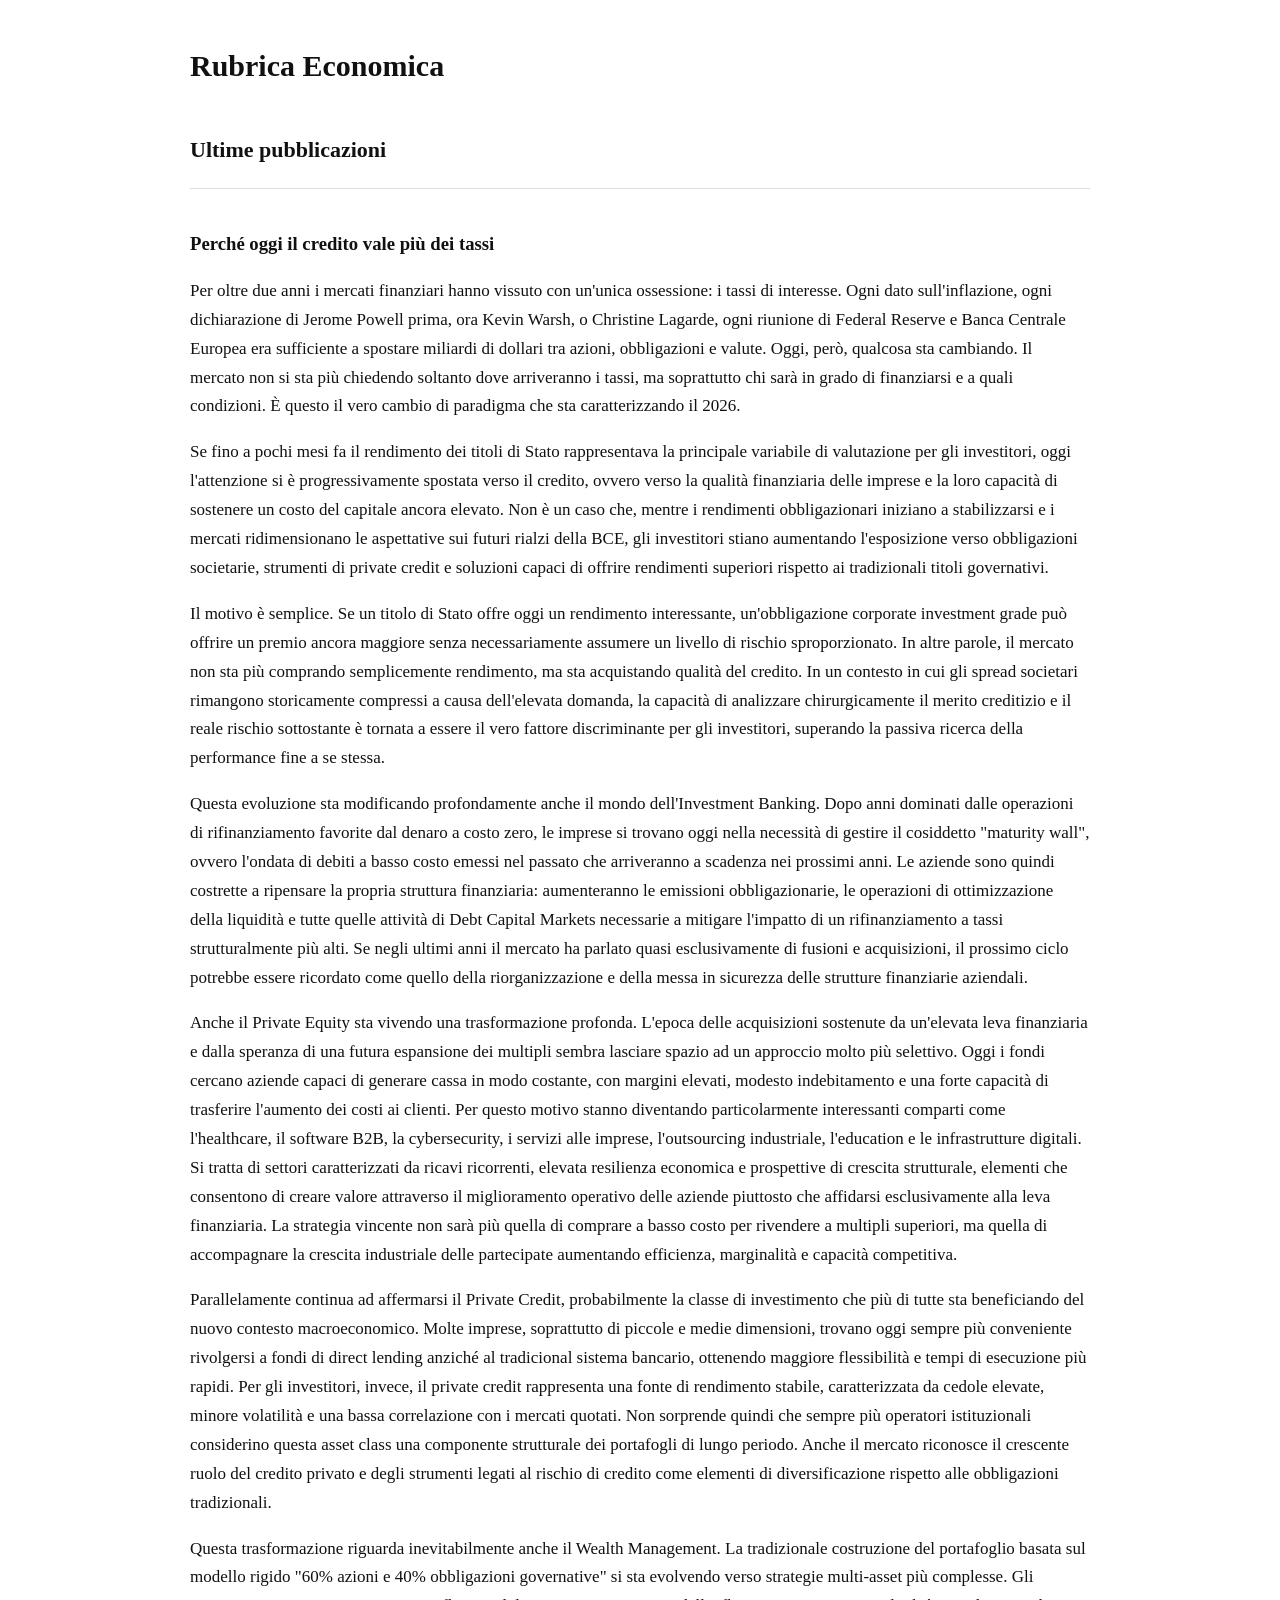
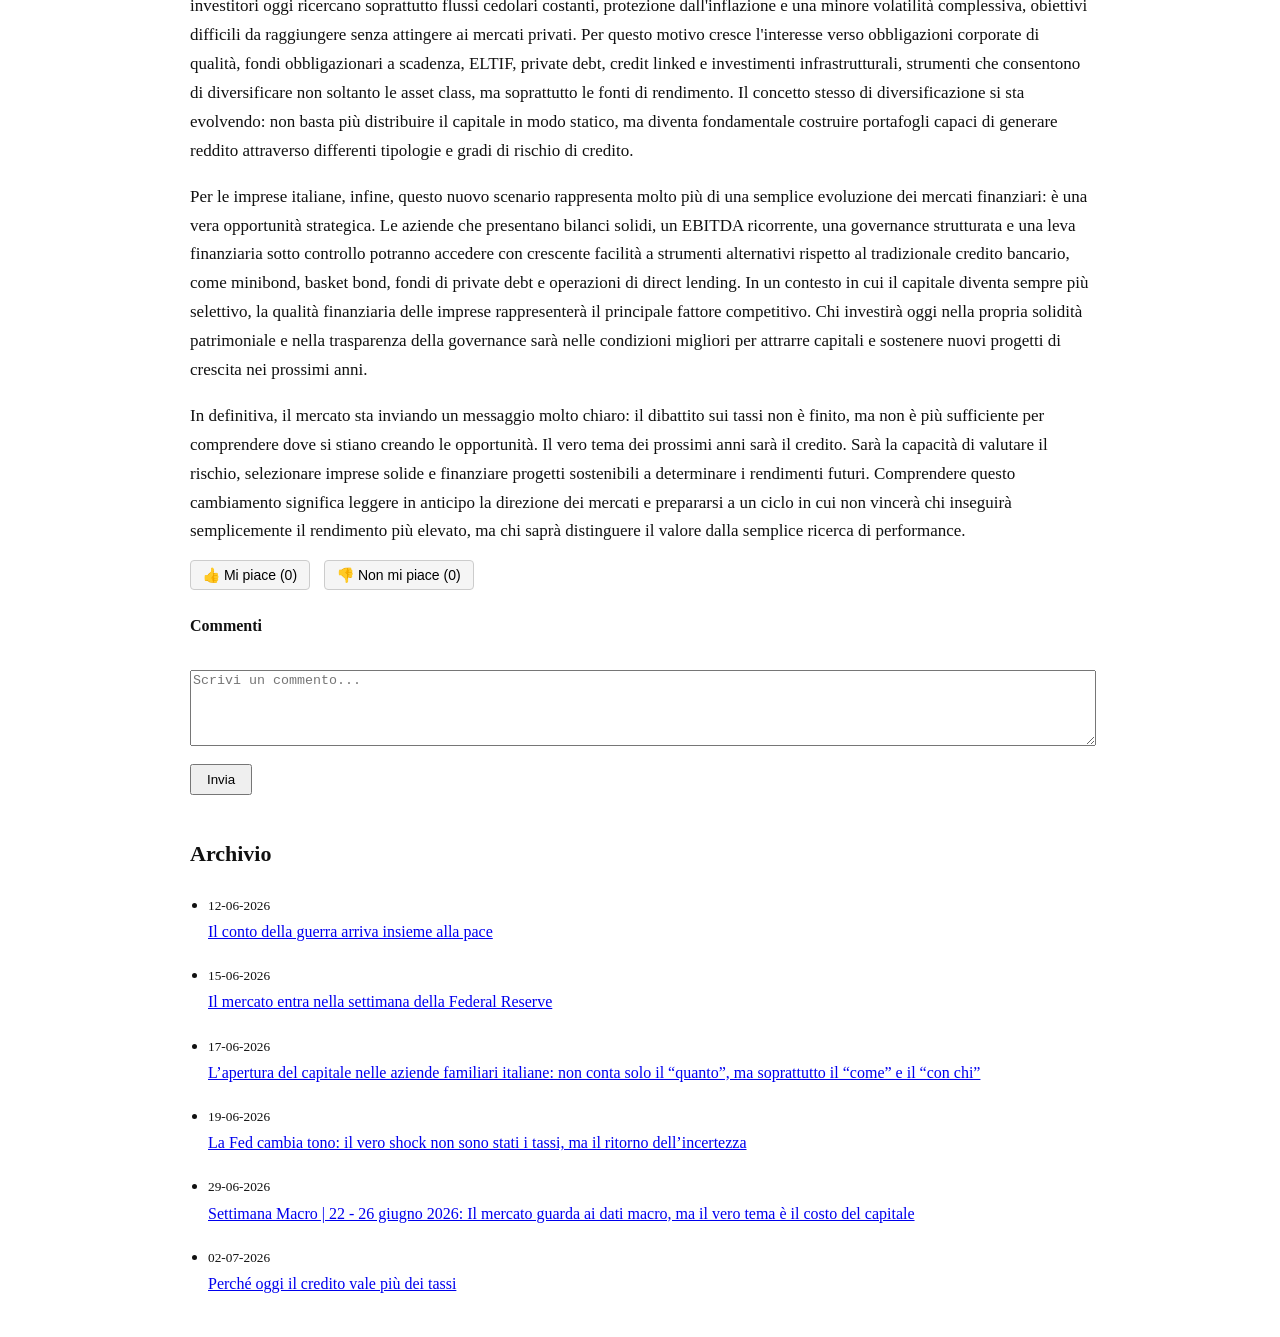
==== index.html @ d21d913d "Update index.html" ====
<!DOCTYPE html>
<html lang="it">
<head>
  <meta charset="UTF-8">
  <meta name="viewport" content="width=device-width, initial-scale=1.0">
  <title>Rubrica Economica</title>

  <style>
    body {
      font-family: Georgia, 'Times New Roman', serif;
      line-height: 1.7;
      max-width: 900px;
      margin: 40px auto;
      padding: 0 20px;
      color: #111;
      background-color: #fff;
    }

    h1 {
      font-size: 30px;
      margin-bottom: 20px;
    }

    h2 {
      margin-top: 40px;
      font-size: 22px;
    }

    h3 {
      margin-bottom: 10px;
    }

    p {
      font-size: 17px;
      margin-bottom: 14px;
    }

    .card {
      border-top: 1px solid #ddd;
      padding-top: 20px;
      margin-top: 20px;
    }

    /* Sistemata la classe per i pulsanti Like/Dislike */
    .btn-action {
      margin-right: 10px;
      padding: 6px 12px;
      cursor: pointer;
      background-color: #f5f5f5;
      border: 1px solid #ccc;
      border-radius: 4px;
      font-size: 14px;
    }

    .btn-action:hover {
      background-color: #e9e9e9;
    }

    .btn-invia {
      margin-top: 10px;
      padding: 6px 15px;
      cursor: pointer;
    }

    textarea {
      width: 100%;
      height: 70px;
      margin-top: 10px;
    }

    .meta {
      font-size: 12px;
      color: #777;
    }

    ul {
      padding-left: 18px;
    }
  </style>
</head>

<body>

  <h1>Rubrica Economica</h1>

  <!-- ===================== -->
  <!-- ULTIME PUBBLICAZIONI -->
  <!-- ===================== -->

  <section>
    <h2>Ultime pubblicazioni</h2>

    <article class="card">

      <h3>Perché oggi il credito vale più dei tassi</h3>

      <p>
        Per oltre due anni i mercati finanziari hanno vissuto con un'unica ossessione: i tassi di interesse. Ogni dato sull'inflazione, ogni dichiarazione di Jerome Powell prima, ora Kevin Warsh, o Christine Lagarde, ogni riunione di Federal Reserve e Banca Centrale Europea era sufficiente a spostare miliardi di dollari tra azioni, obbligazioni e valute. Oggi, però, qualcosa sta cambiando. Il mercato non si sta più chiedendo soltanto dove arriveranno i tassi, ma soprattutto chi sarà in grado di finanziarsi e a quali condizioni. È questo il vero cambio di paradigma che sta caratterizzando il 2026.
      </p>
      <p>
        Se fino a pochi mesi fa il rendimento dei titoli di Stato rappresentava la principale variabile di valutazione per gli investitori, oggi l'attenzione si è progressivamente spostata verso il credito, ovvero verso la qualità finanziaria delle imprese e la loro capacità di sostenere un costo del capitale ancora elevato. Non è un caso che, mentre i rendimenti obbligazionari iniziano a stabilizzarsi e i mercati ridimensionano le aspettative sui futuri rialzi della BCE, gli investitori stiano aumentando l'esposizione verso obbligazioni societarie, strumenti di private credit e soluzioni capaci di offrire rendimenti superiori rispetto ai tradizionali titoli governativi.
      </p>
      <p>
        Il motivo è semplice. Se un titolo di Stato offre oggi un rendimento interessante, un'obbligazione corporate investment grade può offrire un premio ancora maggiore senza necessariamente assumere un livello di rischio sproporzionato. In altre parole, il mercato non sta più comprando semplicemente rendimento, ma sta acquistando qualità del credito. In un contesto in cui gli spread societari rimangono storicamente compressi a causa dell'elevata domanda, la capacità di analizzare chirurgicamente il merito creditizio e il reale rischio sottostante è tornata a essere il vero fattore discriminante per gli investitori, superando la passiva ricerca della performance fine a se stessa.
      </p>
      <p>
        Questa evoluzione sta modificando profondamente anche il mondo dell'Investment Banking. Dopo anni dominati dalle operazioni di rifinanziamento favorite dal denaro a costo zero, le imprese si trovano oggi nella necessità di gestire il cosiddetto "maturity wall", ovvero l'ondata di debiti a basso costo emessi nel passato che arriveranno a scadenza nei prossimi anni. Le aziende sono quindi costrette a ripensare la propria struttura finanziaria: aumenteranno le emissioni obbligazionarie, le operazioni di ottimizzazione della liquidità e tutte quelle attività di Debt Capital Markets necessarie a mitigare l'impatto di un rifinanziamento a tassi strutturalmente più alti. Se negli ultimi anni il mercato ha parlato quasi esclusivamente di fusioni e acquisizioni, il prossimo ciclo potrebbe essere ricordato come quello della riorganizzazione e della messa in sicurezza delle strutture finanziarie aziendali.
      </p>
      <p>
        Anche il Private Equity sta vivendo una trasformazione profonda. L'epoca delle acquisizioni sostenute da un'elevata leva finanziaria e dalla speranza di una futura espansione dei multipli sembra lasciare spazio ad un approccio molto più selettivo. Oggi i fondi cercano aziende capaci di generare cassa in modo costante, con margini elevati, modesto indebitamento e una forte capacità di trasferire l'aumento dei costi ai clienti. Per questo motivo stanno diventando particolarmente interessanti comparti come l'healthcare, il software B2B, la cybersecurity, i servizi alle imprese, l'outsourcing industriale, l'education e le infrastrutture digitali. Si tratta di settori caratterizzati da ricavi ricorrenti, elevata resilienza economica e prospettive di crescita strutturale, elementi che consentono di creare valore attraverso il miglioramento operativo delle aziende piuttosto che affidarsi esclusivamente alla leva finanziaria. La strategia vincente non sarà più quella di comprare a basso costo per rivendere a multipli superiori, ma quella di accompagnare la crescita industriale delle partecipate aumentando efficienza, marginalità e capacità competitiva.
      </p>
      <p>
        Parallelamente continua ad affermarsi il Private Credit, probabilmente la classe di investimento che più di tutte sta beneficiando del nuovo contesto macroeconomico. Molte imprese, soprattutto di piccole e medie dimensioni, trovano oggi sempre più conveniente rivolgersi a fondi di direct lending anziché al tradicional sistema bancario, ottenendo maggiore flessibilità e tempi di esecuzione più rapidi. Per gli investitori, invece, il private credit rappresenta una fonte di rendimento stabile, caratterizzata da cedole elevate, minore volatilità e una bassa correlazione con i mercati quotati. Non sorprende quindi che sempre più operatori istituzionali considerino questa asset class una componente strutturale dei portafogli di lungo periodo. Anche il mercato riconosce il crescente ruolo del credito privato e degli strumenti legati al rischio di credito come elementi di diversificazione rispetto alle obbligazioni tradizionali.
      </p>
      <p>
        Questa trasformazione riguarda inevitabilmente anche il Wealth Management. La tradizionale costruzione del portafoglio basata sul modello rigido "60% azioni e 40% obbligazioni governative" si sta evolvendo verso strategie multi-asset più complesse. Gli investitori oggi ricercano soprattutto flussi cedolari costanti, protezione dall'inflazione e una minore volatilità complessiva, obiettivi difficili da raggiungere senza attingere ai mercati privati. Per questo motivo cresce l'interesse verso obbligazioni corporate di qualità, fondi obbligazionari a scadenza, ELTIF, private debt, credit linked e investimenti infrastrutturali, strumenti che consentono di diversificare non soltanto le asset class, ma soprattutto le fonti di rendimento. Il concetto stesso di diversificazione si sta evolvendo: non basta più distribuire il capitale in modo statico, ma diventa fondamentale costruire portafogli capaci di generare reddito attraverso differenti tipologie e gradi di rischio di credito.
      </p>
      <p>
        Per le imprese italiane, infine, questo nuovo scenario rappresenta molto più di una semplice evoluzione dei mercati finanziari: è una vera opportunità strategica. Le aziende che presentano bilanci solidi, un EBITDA ricorrente, una governance strutturata e una leva finanziaria sotto controllo potranno accedere con crescente facilità a strumenti alternativi rispetto al tradizionale credito bancario, come minibond, basket bond, fondi di private debt e operazioni di direct lending. In un contesto in cui il capitale diventa sempre più selettivo, la qualità finanziaria delle imprese rappresenterà il principale fattore competitivo. Chi investirà oggi nella propria solidità patrimoniale e nella trasparenza della governance sarà nelle condizioni migliori per attrarre capitali e sostenere nuovi progetti di crescita nei prossimi anni.
      </p>
      <p>
        In definitiva, il mercato sta inviando un messaggio molto chiaro: il dibattito sui tassi non è finito, ma non è più sufficiente per comprendere dove si stiano creando le opportunità. Il vero tema dei prossimi anni sarà il credito. Sarà la capacità di valutare il rischio, selezionare imprese solide e finanziare progetti sostenibili a determinare i rendimenti futuri. Comprendere questo cambiamento significa leggere in anticipo la direzione dei mercati e prepararsi a un ciclo in cui non vincerà chi inseguirà semplicemente il rendimento più elevato, ma chi saprà distinguere il valore dalla semplice ricerca di performance.
      </p>
    
      
      <!-- Pulsanti di interazione con contatore -->
      <button class="btn-action" id="btn-like">👍 Mi piace (<span id="count-like">0</span>)</button>
      <button class="btn-action" id="btn-dislike">👎 Non mi piace (<span id="count-dislike">0</span>)</button>
       
      <h4>Commenti</h4>
      <textarea placeholder="Scrivi un commento..."></textarea><br>
      <button class="btn-invia">Invia</button>

    </article>
  </section>

  <!-- ========== -->
  <!-- ARCHIVIO -->
  <!-- ========== -->

  <section>
    <h2>Archivio</h2>

    <ul>
      <li>
        <div>
          <small>12-06-2026</small><br>
          <a href="articoli-12-06-2026.html">
            Il conto della guerra arriva insieme alla pace 
          </a>
        </div>
      </li>
    </ul>

    <ul>
      <li>
        <div>
          <small>15-06-2026</small><br>
          <a href="articoli-15-06-2026.html">
            Il mercato entra nella settimana della Federal Reserve
          </a>
        </div>
      </li>
    </ul>

    <ul>
      <li>
        <div>
          <small>17-06-2026</small><br>
          <a href="articoli-17-06-2026.html">
            L’apertura del capitale nelle aziende familiari italiane: non conta solo il “quanto”, ma soprattutto il “come” e il “con chi”
          </a>
        </div>
      </li>
    </ul>
  </section>
  
    <ul>
      <li>
        <div>
          <small>19-06-2026</small><br>
          <a href="articoli-19-06-2026.html">
            La Fed cambia tono: il vero shock non sono stati i tassi, ma il ritorno dell’incertezza
          </a>
        </div>
      </li>
    </ul>
  </section>
    
    <ul>
      <li>
        <div>
          <small>29-06-2026</small><br>
          <a href="articoli-19-06-2026.html">
            Settimana Macro | 22 - 26 giugno 2026: Il mercato guarda ai dati macro, ma il vero tema è il costo del capitale
          </a>
        </div>
      </li>
    </ul>
  </section>

      <ul>
      <li>
        <div>
          <small>02-07-2026</small><br>
          <a href="articoli-19-06-2026.html">
            Perché oggi il credito vale più dei tassi
          </a>
        </div>
      </li>
    </ul>
  </section>

  <!-- Script Aggiornato per il funzionamento dei contatori con salvataggio in memoria -->
  <script>
    // Recupera i vecchi valori dal localStorage, se non esistono imposta a 0
    let likes = parseInt(localStorage.getItem('rubrica_likes')) || 0;
    let dislikes = parseInt(localStorage.getItem('rubrica_dislikes')) || 0;

    const btnLike = document.getElementById('btn-like');
    const btnDislike = document.getElementById('btn-dislike');
    const countLike = document.getElementById('count-like');
    const countDislike = document.getElementById('count-dislike');

    // Mostra subito i valori salvati appena la pagina si carica
    countLike.textContent = likes;
    countDislike.textContent = dislikes;

    // Gestione click sul Mi Piace
    btnLike.addEventListener('click', () => {
      likes++;
      countLike.textContent = likes;
      localStorage.setItem('rubrica_likes', likes); // Salva nel browser
    });

    // Gestione click sul Non Mi Piace
    btnDislike.addEventListener('click', () => {
      dislikes++;
      countDislike.textContent = dislikes;
      localStorage.setItem('rubrica_dislikes', dislikes); // Salva nel browser
    });
  </script>
</body>
</html>
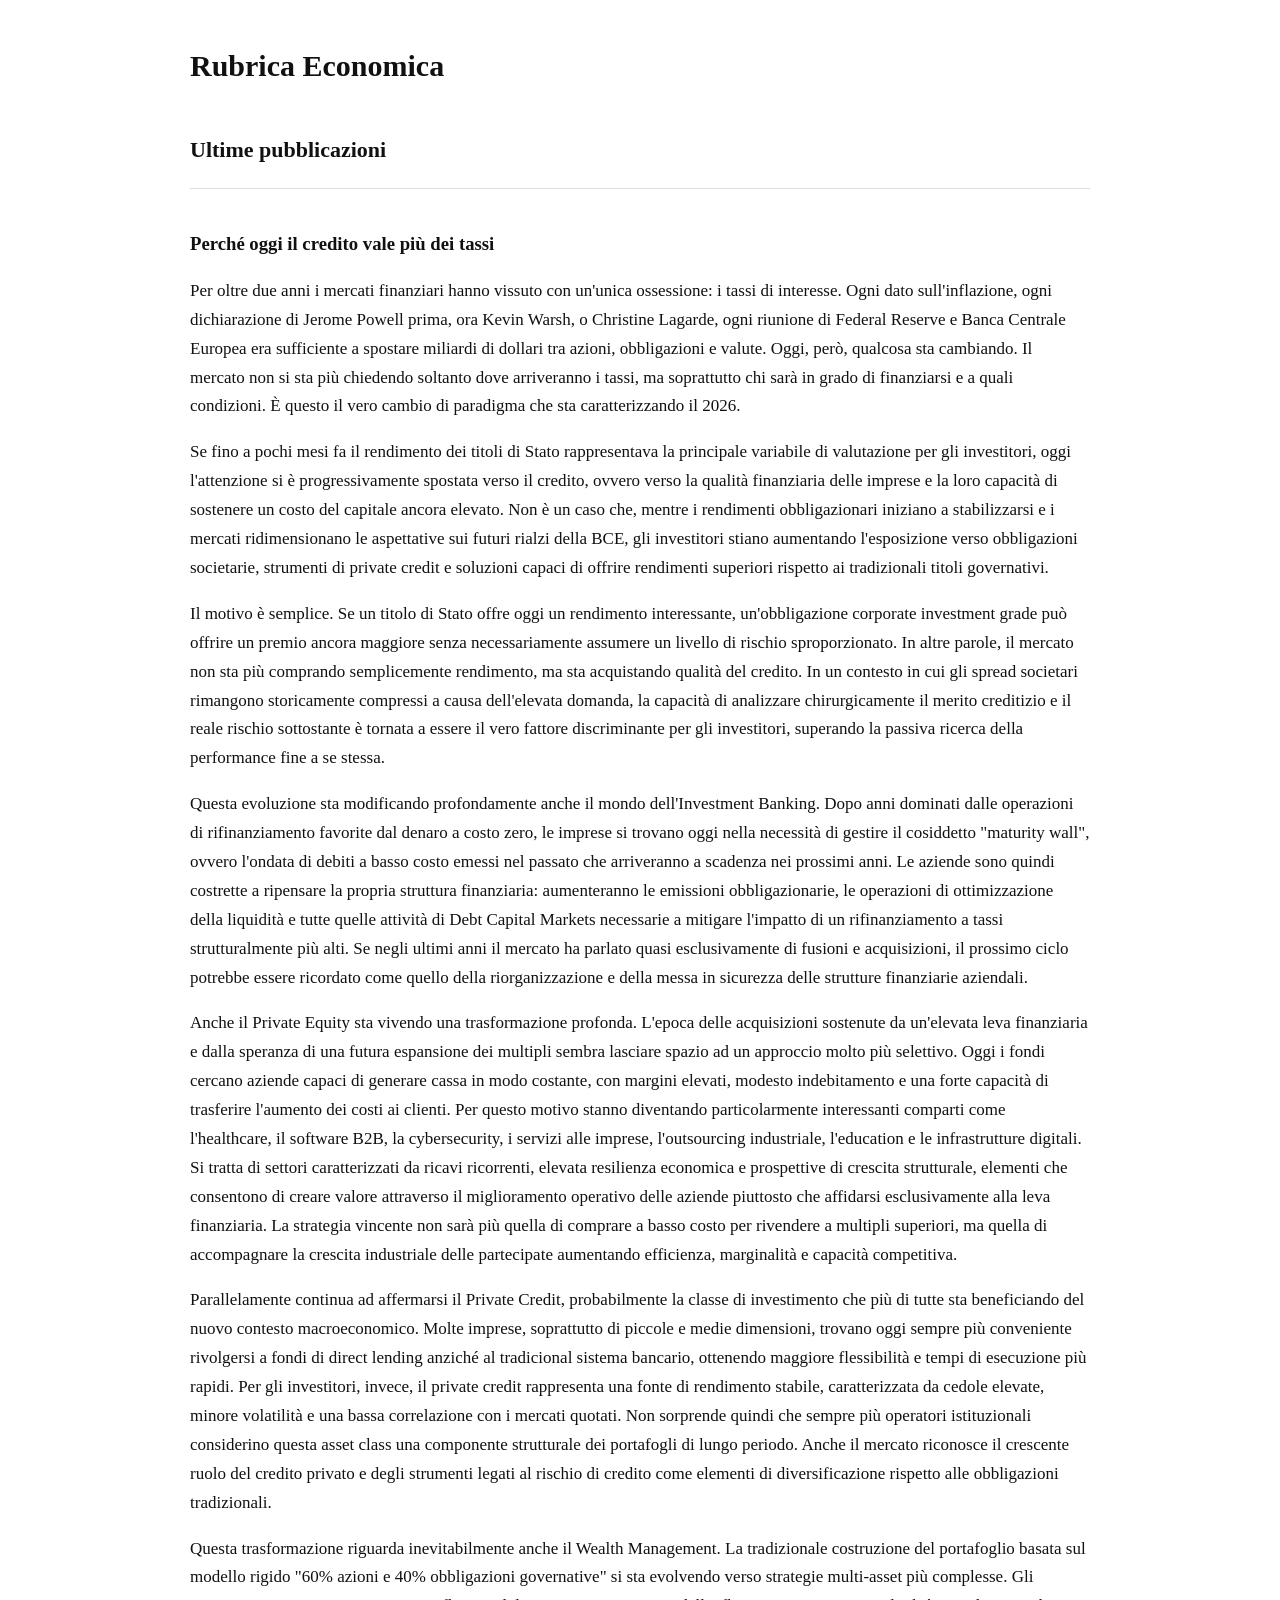
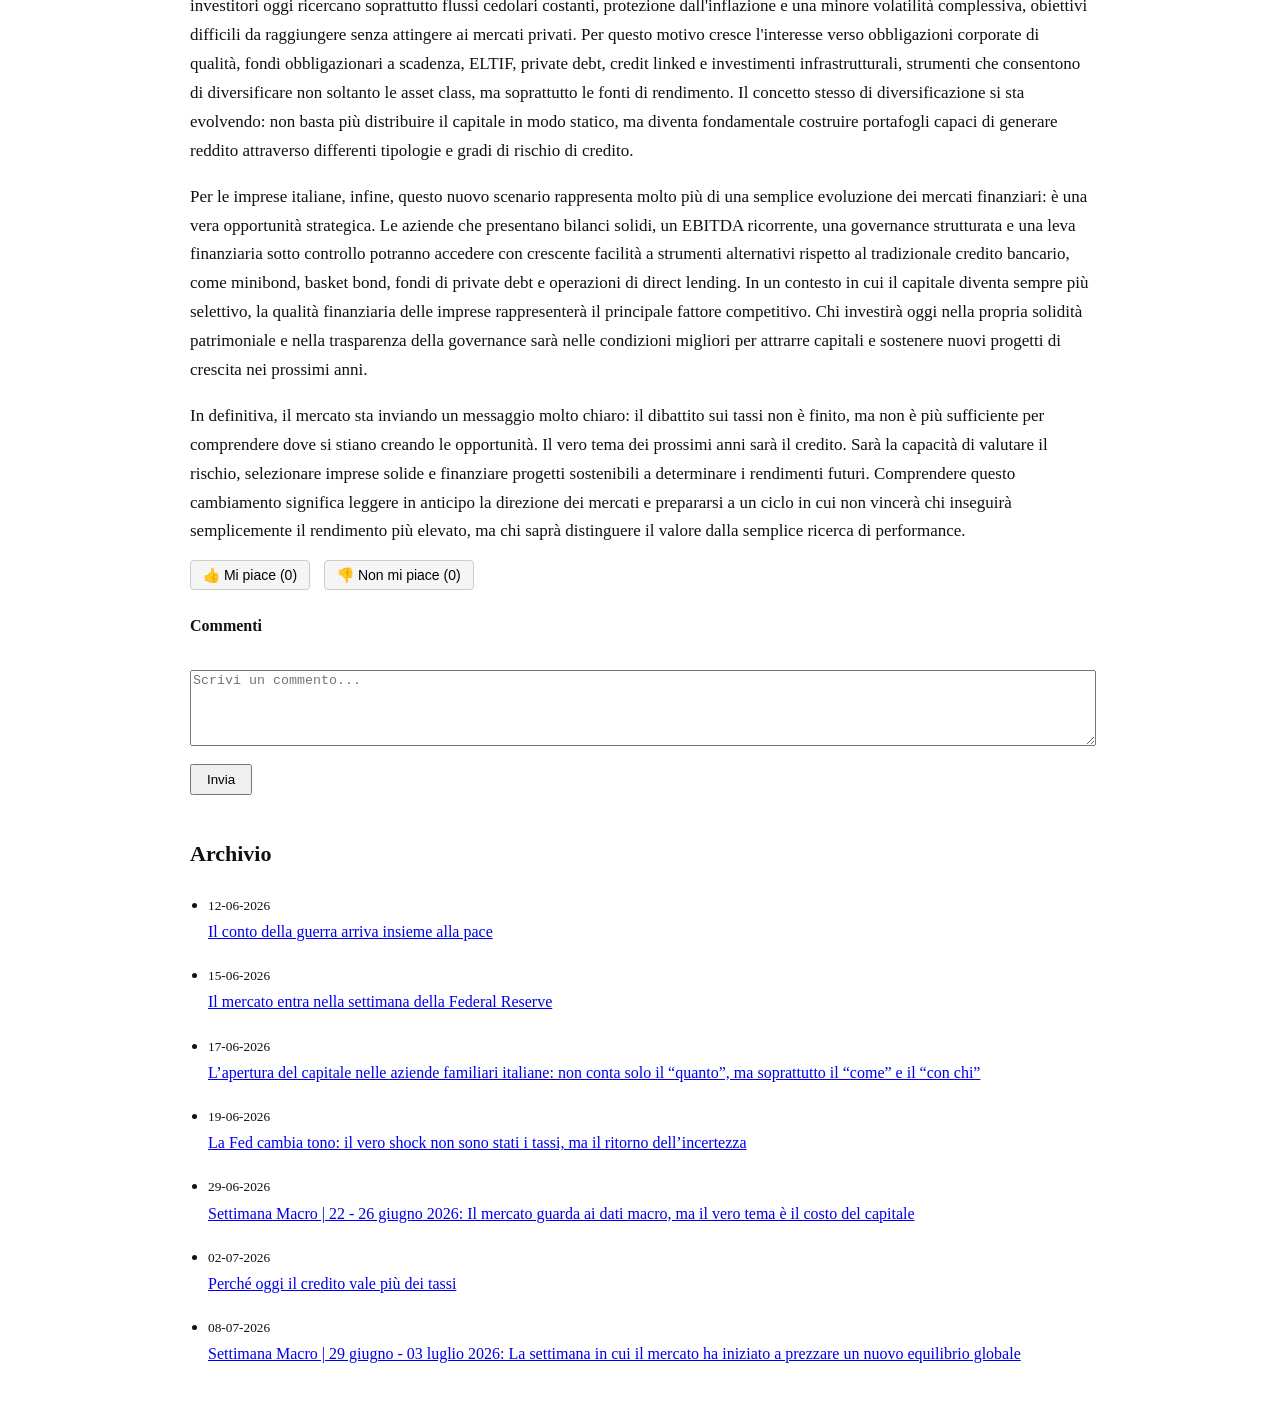
==== commit 33934426: "Update index.html" ====
--- a/index.html
+++ b/index.html
@@ -173,8 +173,7 @@
         </div>
       </li>
     </ul>
-  </section>
-  
+    
     <ul>
       <li>
         <div>
@@ -185,26 +184,36 @@
         </div>
       </li>
     </ul>
+      
+    <ul>
+      <li>
+        <div>
+          <small>29-06-2026</small><br>
+          <a href="articoli-29-06-2026.html">
+            Settimana Macro | 22 - 26 giugno 2026: Il mercato guarda ai dati macro, ma il vero tema è il costo del capitale
+          </a>
+        </div>
+      </li>
+    </ul>
+ 
+      <ul>
+      <li>
+        <div>
+          <small>02-07-2026</small><br>
+          <a href="articoli-02-07-2026.html">
+            Perché oggi il credito vale più dei tassi
+          </a>
+        </div>
+      </li>
+    </ul>
   </section>
-    
-    <ul>
-      <li>
-        <div>
-          <small>29-06-2026</small><br>
-          <a href="articoli-19-06-2026.html">
-            Settimana Macro | 22 - 26 giugno 2026: Il mercato guarda ai dati macro, ma il vero tema è il costo del capitale
-          </a>
-        </div>
-      </li>
-    </ul>
-  </section>
-
-      <ul>
-      <li>
-        <div>
-          <small>02-07-2026</small><br>
-          <a href="articoli-19-06-2026.html">
-            Perché oggi il credito vale più dei tassi
+
+         <ul>
+      <li>
+        <div>
+          <small>08-07-2026</small><br>
+          <a href="articoli-08-07-2026.html">
+            Settimana Macro | 29 giugno - 03 luglio 2026: La settimana in cui il mercato ha iniziato a prezzare un nuovo equilibrio globale
           </a>
         </div>
       </li>
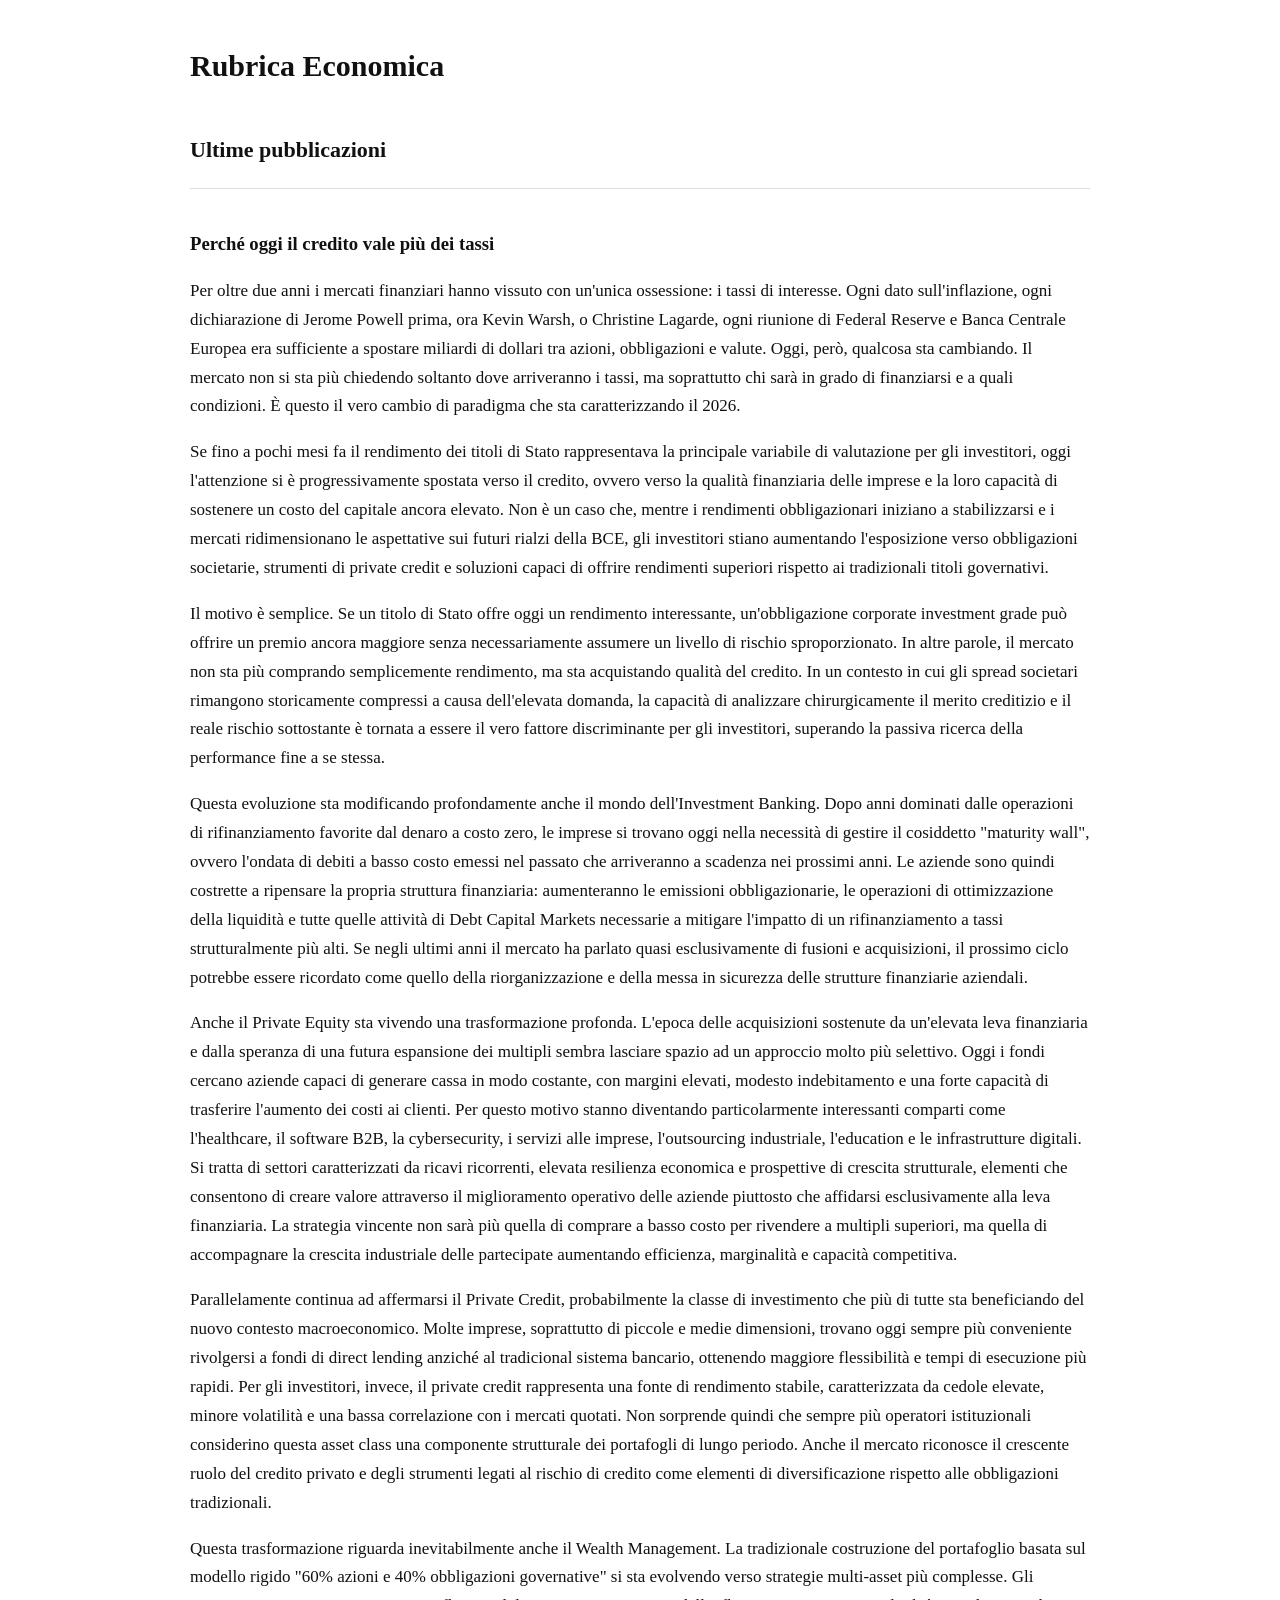
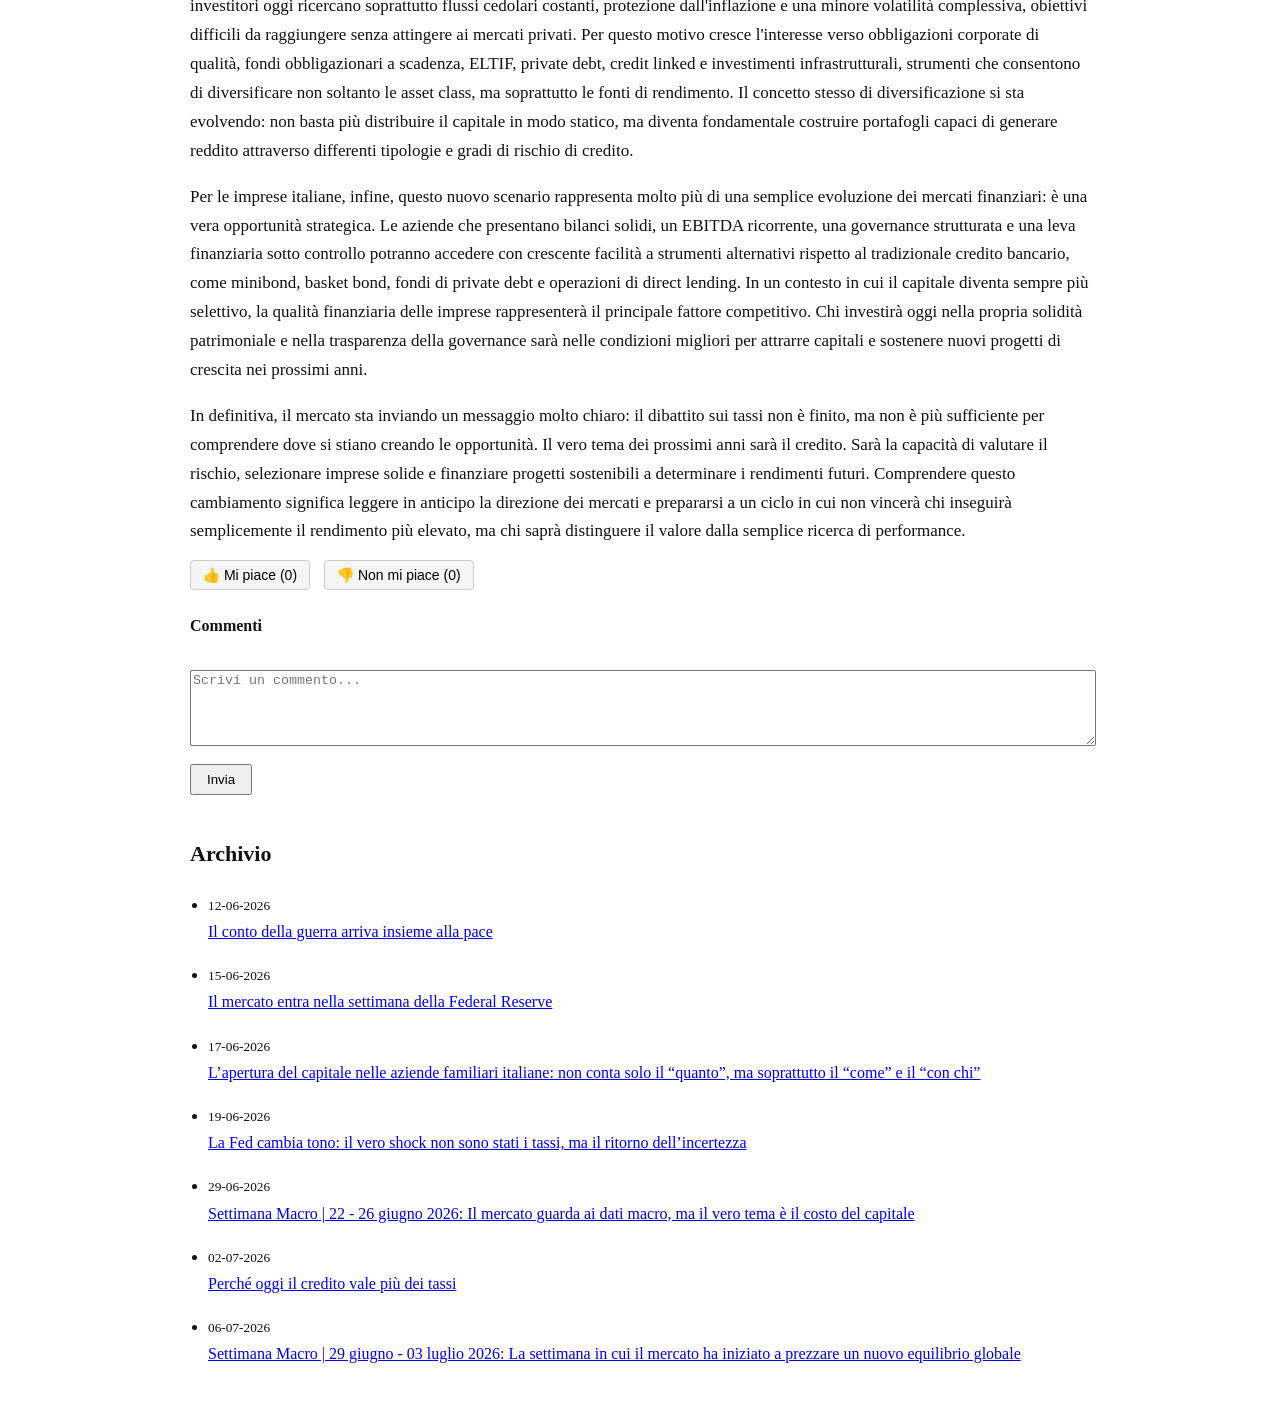
==== commit 920b7af9: "Update index.html" ====
--- a/index.html
+++ b/index.html
@@ -211,8 +211,8 @@
          <ul>
       <li>
         <div>
-          <small>08-07-2026</small><br>
-          <a href="articoli-08-07-2026.html">
+          <small>06-07-2026</small><br>
+          <a href="articoli-06-07-2026.html">
             Settimana Macro | 29 giugno - 03 luglio 2026: La settimana in cui il mercato ha iniziato a prezzare un nuovo equilibrio globale
           </a>
         </div>
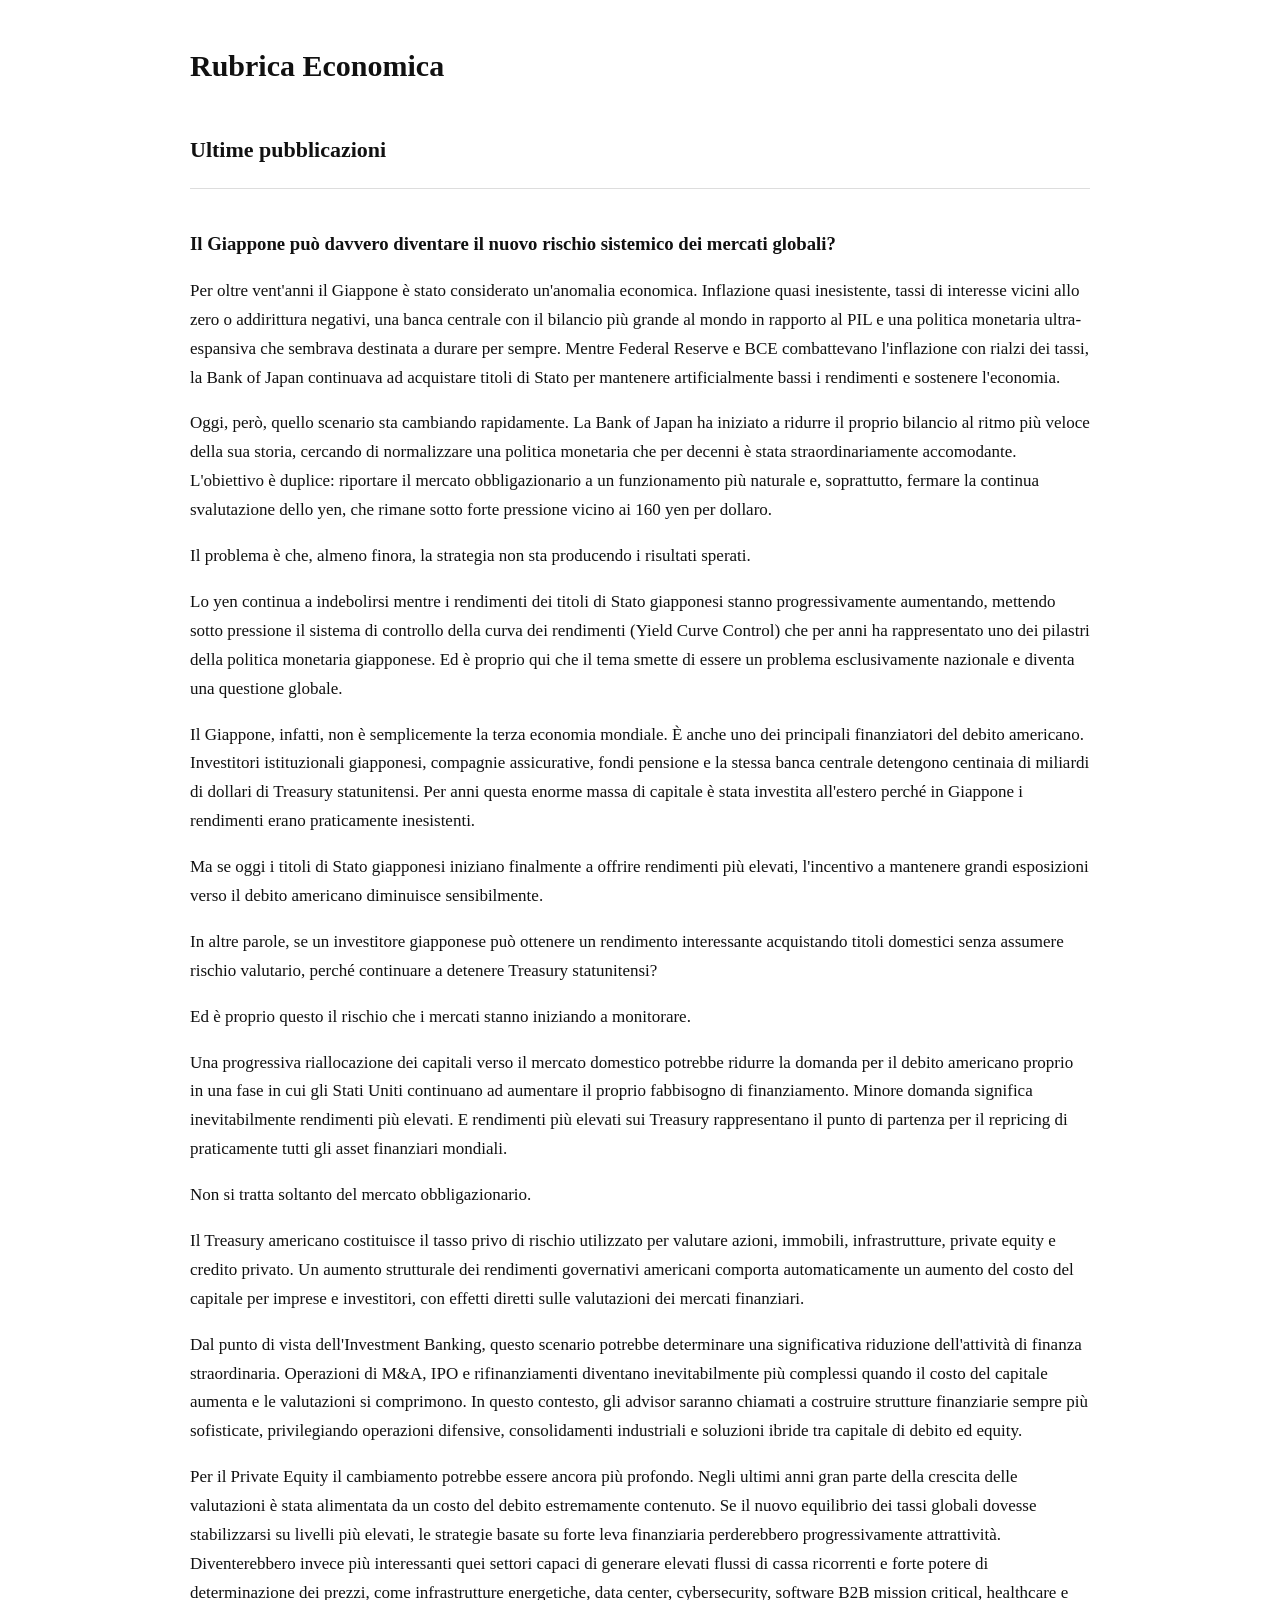
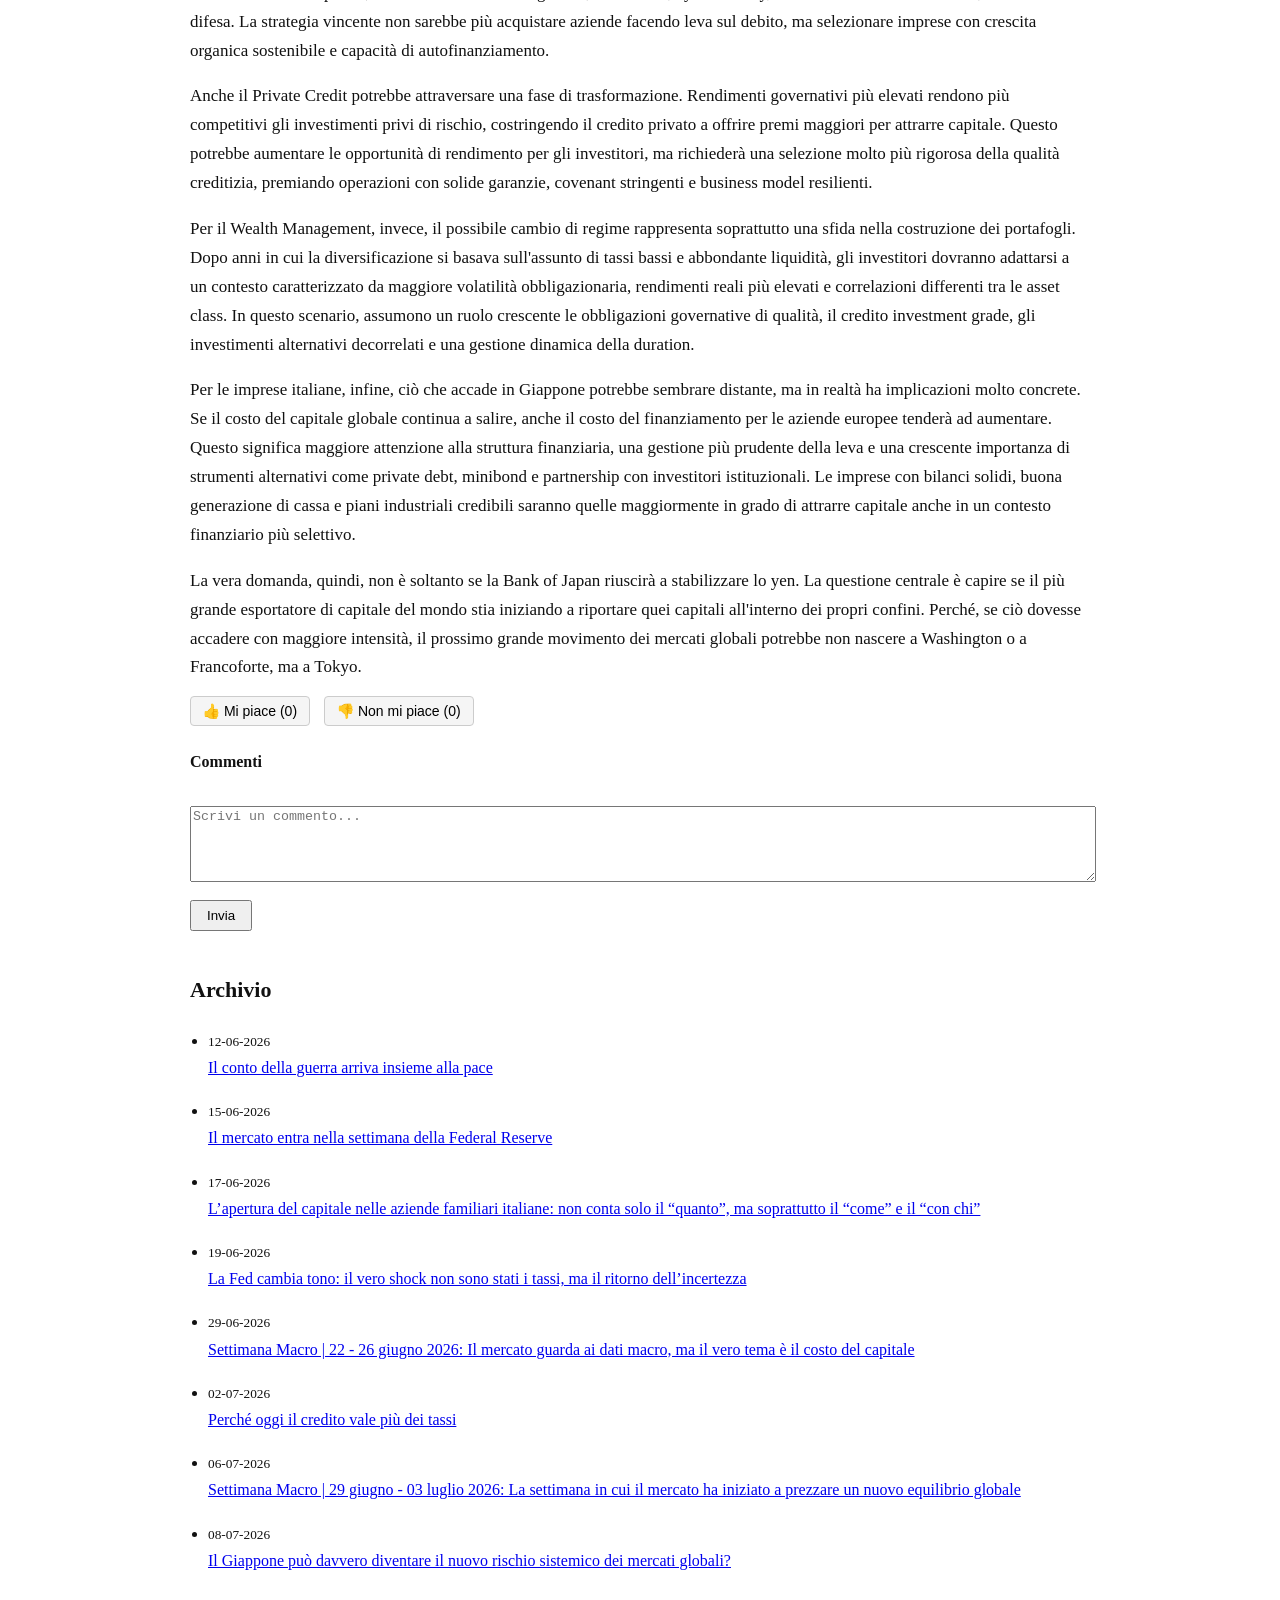
==== commit 5bcd212b: "Update index.html" ====
--- a/index.html
+++ b/index.html
@@ -92,36 +92,60 @@
 
     <article class="card">
 
-      <h3>Perché oggi il credito vale più dei tassi</h3>
-
-      <p>
-        Per oltre due anni i mercati finanziari hanno vissuto con un'unica ossessione: i tassi di interesse. Ogni dato sull'inflazione, ogni dichiarazione di Jerome Powell prima, ora Kevin Warsh, o Christine Lagarde, ogni riunione di Federal Reserve e Banca Centrale Europea era sufficiente a spostare miliardi di dollari tra azioni, obbligazioni e valute. Oggi, però, qualcosa sta cambiando. Il mercato non si sta più chiedendo soltanto dove arriveranno i tassi, ma soprattutto chi sarà in grado di finanziarsi e a quali condizioni. È questo il vero cambio di paradigma che sta caratterizzando il 2026.
-      </p>
-      <p>
-        Se fino a pochi mesi fa il rendimento dei titoli di Stato rappresentava la principale variabile di valutazione per gli investitori, oggi l'attenzione si è progressivamente spostata verso il credito, ovvero verso la qualità finanziaria delle imprese e la loro capacità di sostenere un costo del capitale ancora elevato. Non è un caso che, mentre i rendimenti obbligazionari iniziano a stabilizzarsi e i mercati ridimensionano le aspettative sui futuri rialzi della BCE, gli investitori stiano aumentando l'esposizione verso obbligazioni societarie, strumenti di private credit e soluzioni capaci di offrire rendimenti superiori rispetto ai tradizionali titoli governativi.
-      </p>
-      <p>
-        Il motivo è semplice. Se un titolo di Stato offre oggi un rendimento interessante, un'obbligazione corporate investment grade può offrire un premio ancora maggiore senza necessariamente assumere un livello di rischio sproporzionato. In altre parole, il mercato non sta più comprando semplicemente rendimento, ma sta acquistando qualità del credito. In un contesto in cui gli spread societari rimangono storicamente compressi a causa dell'elevata domanda, la capacità di analizzare chirurgicamente il merito creditizio e il reale rischio sottostante è tornata a essere il vero fattore discriminante per gli investitori, superando la passiva ricerca della performance fine a se stessa.
-      </p>
-      <p>
-        Questa evoluzione sta modificando profondamente anche il mondo dell'Investment Banking. Dopo anni dominati dalle operazioni di rifinanziamento favorite dal denaro a costo zero, le imprese si trovano oggi nella necessità di gestire il cosiddetto "maturity wall", ovvero l'ondata di debiti a basso costo emessi nel passato che arriveranno a scadenza nei prossimi anni. Le aziende sono quindi costrette a ripensare la propria struttura finanziaria: aumenteranno le emissioni obbligazionarie, le operazioni di ottimizzazione della liquidità e tutte quelle attività di Debt Capital Markets necessarie a mitigare l'impatto di un rifinanziamento a tassi strutturalmente più alti. Se negli ultimi anni il mercato ha parlato quasi esclusivamente di fusioni e acquisizioni, il prossimo ciclo potrebbe essere ricordato come quello della riorganizzazione e della messa in sicurezza delle strutture finanziarie aziendali.
-      </p>
-      <p>
-        Anche il Private Equity sta vivendo una trasformazione profonda. L'epoca delle acquisizioni sostenute da un'elevata leva finanziaria e dalla speranza di una futura espansione dei multipli sembra lasciare spazio ad un approccio molto più selettivo. Oggi i fondi cercano aziende capaci di generare cassa in modo costante, con margini elevati, modesto indebitamento e una forte capacità di trasferire l'aumento dei costi ai clienti. Per questo motivo stanno diventando particolarmente interessanti comparti come l'healthcare, il software B2B, la cybersecurity, i servizi alle imprese, l'outsourcing industriale, l'education e le infrastrutture digitali. Si tratta di settori caratterizzati da ricavi ricorrenti, elevata resilienza economica e prospettive di crescita strutturale, elementi che consentono di creare valore attraverso il miglioramento operativo delle aziende piuttosto che affidarsi esclusivamente alla leva finanziaria. La strategia vincente non sarà più quella di comprare a basso costo per rivendere a multipli superiori, ma quella di accompagnare la crescita industriale delle partecipate aumentando efficienza, marginalità e capacità competitiva.
-      </p>
-      <p>
-        Parallelamente continua ad affermarsi il Private Credit, probabilmente la classe di investimento che più di tutte sta beneficiando del nuovo contesto macroeconomico. Molte imprese, soprattutto di piccole e medie dimensioni, trovano oggi sempre più conveniente rivolgersi a fondi di direct lending anziché al tradicional sistema bancario, ottenendo maggiore flessibilità e tempi di esecuzione più rapidi. Per gli investitori, invece, il private credit rappresenta una fonte di rendimento stabile, caratterizzata da cedole elevate, minore volatilità e una bassa correlazione con i mercati quotati. Non sorprende quindi che sempre più operatori istituzionali considerino questa asset class una componente strutturale dei portafogli di lungo periodo. Anche il mercato riconosce il crescente ruolo del credito privato e degli strumenti legati al rischio di credito come elementi di diversificazione rispetto alle obbligazioni tradizionali.
-      </p>
-      <p>
-        Questa trasformazione riguarda inevitabilmente anche il Wealth Management. La tradizionale costruzione del portafoglio basata sul modello rigido "60% azioni e 40% obbligazioni governative" si sta evolvendo verso strategie multi-asset più complesse. Gli investitori oggi ricercano soprattutto flussi cedolari costanti, protezione dall'inflazione e una minore volatilità complessiva, obiettivi difficili da raggiungere senza attingere ai mercati privati. Per questo motivo cresce l'interesse verso obbligazioni corporate di qualità, fondi obbligazionari a scadenza, ELTIF, private debt, credit linked e investimenti infrastrutturali, strumenti che consentono di diversificare non soltanto le asset class, ma soprattutto le fonti di rendimento. Il concetto stesso di diversificazione si sta evolvendo: non basta più distribuire il capitale in modo statico, ma diventa fondamentale costruire portafogli capaci di generare reddito attraverso differenti tipologie e gradi di rischio di credito.
-      </p>
-      <p>
-        Per le imprese italiane, infine, questo nuovo scenario rappresenta molto più di una semplice evoluzione dei mercati finanziari: è una vera opportunità strategica. Le aziende che presentano bilanci solidi, un EBITDA ricorrente, una governance strutturata e una leva finanziaria sotto controllo potranno accedere con crescente facilità a strumenti alternativi rispetto al tradizionale credito bancario, come minibond, basket bond, fondi di private debt e operazioni di direct lending. In un contesto in cui il capitale diventa sempre più selettivo, la qualità finanziaria delle imprese rappresenterà il principale fattore competitivo. Chi investirà oggi nella propria solidità patrimoniale e nella trasparenza della governance sarà nelle condizioni migliori per attrarre capitali e sostenere nuovi progetti di crescita nei prossimi anni.
-      </p>
-      <p>
-        In definitiva, il mercato sta inviando un messaggio molto chiaro: il dibattito sui tassi non è finito, ma non è più sufficiente per comprendere dove si stiano creando le opportunità. Il vero tema dei prossimi anni sarà il credito. Sarà la capacità di valutare il rischio, selezionare imprese solide e finanziare progetti sostenibili a determinare i rendimenti futuri. Comprendere questo cambiamento significa leggere in anticipo la direzione dei mercati e prepararsi a un ciclo in cui non vincerà chi inseguirà semplicemente il rendimento più elevato, ma chi saprà distinguere il valore dalla semplice ricerca di performance.
-      </p>
-    
+      <h3>Il Giappone può davvero diventare il nuovo rischio sistemico dei mercati globali?</h3>
+
+      <p>
+        Per oltre vent'anni il Giappone è stato considerato un'anomalia economica. Inflazione quasi inesistente, tassi di interesse vicini allo zero o addirittura negativi, una banca centrale con il bilancio più grande al mondo in rapporto al PIL e una politica monetaria ultra-espansiva che sembrava destinata a durare per sempre. Mentre Federal Reserve e BCE combattevano l'inflazione con rialzi dei tassi, la Bank of Japan continuava ad acquistare titoli di Stato per mantenere artificialmente bassi i rendimenti e sostenere l'economia.
+      </p>
+      <p>
+        Oggi, però, quello scenario sta cambiando rapidamente. La Bank of Japan ha iniziato a ridurre il proprio bilancio al ritmo più veloce della sua storia, cercando di normalizzare una politica monetaria che per decenni è stata straordinariamente accomodante. L'obiettivo è duplice: riportare il mercato obbligazionario a un funzionamento più naturale e, soprattutto, fermare la continua svalutazione dello yen, che rimane sotto forte pressione vicino ai 160 yen per dollaro.
+      </p>
+      <p>
+        Il problema è che, almeno finora, la strategia non sta producendo i risultati sperati.
+      </p>
+      <p>
+        Lo yen continua a indebolirsi mentre i rendimenti dei titoli di Stato giapponesi stanno progressivamente aumentando, mettendo sotto pressione il sistema di controllo della curva dei rendimenti (Yield Curve Control) che per anni ha rappresentato uno dei pilastri della politica monetaria giapponese. Ed è proprio qui che il tema smette di essere un problema esclusivamente nazionale e diventa una questione globale.
+      </p>
+      <p>
+        Il Giappone, infatti, non è semplicemente la terza economia mondiale. È anche uno dei principali finanziatori del debito americano. Investitori istituzionali giapponesi, compagnie assicurative, fondi pensione e la stessa banca centrale detengono centinaia di miliardi di dollari di Treasury statunitensi. Per anni questa enorme massa di capitale è stata investita all'estero perché in Giappone i rendimenti erano praticamente inesistenti.
+      </p>
+      <p>
+        Ma se oggi i titoli di Stato giapponesi iniziano finalmente a offrire rendimenti più elevati, l'incentivo a mantenere grandi esposizioni verso il debito americano diminuisce sensibilmente.
+      </p>
+      <p>
+        In altre parole, se un investitore giapponese può ottenere un rendimento interessante acquistando titoli domestici senza assumere rischio valutario, perché continuare a detenere Treasury statunitensi?
+      </p>
+      <p>
+        Ed è proprio questo il rischio che i mercati stanno iniziando a monitorare.
+      </p>
+      <p>
+        Una progressiva riallocazione dei capitali verso il mercato domestico potrebbe ridurre la domanda per il debito americano proprio in una fase in cui gli Stati Uniti continuano ad aumentare il proprio fabbisogno di finanziamento. Minore domanda significa inevitabilmente rendimenti più elevati. E rendimenti più elevati sui Treasury rappresentano il punto di partenza per il repricing di praticamente tutti gli asset finanziari mondiali.
+      </p>
+      <p>
+        Non si tratta soltanto del mercato obbligazionario.
+      </p>
+      <p>
+        Il Treasury americano costituisce il tasso privo di rischio utilizzato per valutare azioni, immobili, infrastrutture, private equity e credito privato. Un aumento strutturale dei rendimenti governativi americani comporta automaticamente un aumento del costo del capitale per imprese e investitori, con effetti diretti sulle valutazioni dei mercati finanziari.
+      </p>
+      <p>
+        Dal punto di vista dell'Investment Banking, questo scenario potrebbe determinare una significativa riduzione dell'attività di finanza straordinaria. Operazioni di M&A, IPO e rifinanziamenti diventano inevitabilmente più complessi quando il costo del capitale aumenta e le valutazioni si comprimono. In questo contesto, gli advisor saranno chiamati a costruire strutture finanziarie sempre più sofisticate, privilegiando operazioni difensive, consolidamenti industriali e soluzioni ibride tra capitale di debito ed equity.
+      </p>
+      <p>
+        Per il Private Equity il cambiamento potrebbe essere ancora più profondo. Negli ultimi anni gran parte della crescita delle valutazioni è stata alimentata da un costo del debito estremamente contenuto. Se il nuovo equilibrio dei tassi globali dovesse stabilizzarsi su livelli più elevati, le strategie basate su forte leva finanziaria perderebbero progressivamente attrattività. Diventerebbero invece più interessanti quei settori capaci di generare elevati flussi di cassa ricorrenti e forte potere di determinazione dei prezzi, come infrastrutture energetiche, data center, cybersecurity, software B2B mission critical, healthcare e difesa. La strategia vincente non sarebbe più acquistare aziende facendo leva sul debito, ma selezionare imprese con crescita organica sostenibile e capacità di autofinanziamento.
+      </p>
+       <p>
+        Anche il Private Credit potrebbe attraversare una fase di trasformazione. Rendimenti governativi più elevati rendono più competitivi gli investimenti privi di rischio, costringendo il credito privato a offrire premi maggiori per attrarre capitale. Questo potrebbe aumentare le opportunità di rendimento per gli investitori, ma richiederà una selezione molto più rigorosa della qualità creditizia, premiando operazioni con solide garanzie, covenant stringenti e business model resilienti.
+      </p>
+       <p>
+        Per il Wealth Management, invece, il possibile cambio di regime rappresenta soprattutto una sfida nella costruzione dei portafogli. Dopo anni in cui la diversificazione si basava sull'assunto di tassi bassi e abbondante liquidità, gli investitori dovranno adattarsi a un contesto caratterizzato da maggiore volatilità obbligazionaria, rendimenti reali più elevati e correlazioni differenti tra le asset class. In questo scenario, assumono un ruolo crescente le obbligazioni governative di qualità, il credito investment grade, gli investimenti alternativi decorrelati e una gestione dinamica della duration.
+      </p>
+      <p>
+        Per le imprese italiane, infine, ciò che accade in Giappone potrebbe sembrare distante, ma in realtà ha implicazioni molto concrete. Se il costo del capitale globale continua a salire, anche il costo del finanziamento per le aziende europee tenderà ad aumentare. Questo significa maggiore attenzione alla struttura finanziaria, una gestione più prudente della leva e una crescente importanza di strumenti alternativi come private debt, minibond e partnership con investitori istituzionali. Le imprese con bilanci solidi, buona generazione di cassa e piani industriali credibili saranno quelle maggiormente in grado di attrarre capitale anche in un contesto finanziario più selettivo.
+      </p>
+      <p>
+        La vera domanda, quindi, non è soltanto se la Bank of Japan riuscirà a stabilizzare lo yen. La questione centrale è capire se il più grande esportatore di capitale del mondo stia iniziando a riportare quei capitali all'interno dei propri confini. Perché, se ciò dovesse accadere con maggiore intensità, il prossimo grande movimento dei mercati globali potrebbe non nascere a Washington o a Francoforte, ma a Tokyo.
+      </p>
+      
       
       <!-- Pulsanti di interazione con contatore -->
       <button class="btn-action" id="btn-like">👍 Mi piace (<span id="count-like">0</span>)</button>
@@ -214,6 +238,18 @@
           <small>06-07-2026</small><br>
           <a href="articoli-06-07-2026.html">
             Settimana Macro | 29 giugno - 03 luglio 2026: La settimana in cui il mercato ha iniziato a prezzare un nuovo equilibrio globale
+          </a>
+        </div>
+      </li>
+    </ul>
+  </section>
+  
+         <ul>
+      <li>
+        <div>
+          <small>08-07-2026</small><br>
+          <a href="articoli-08-07-2026.html">
+            Il Giappone può davvero diventare il nuovo rischio sistemico dei mercati globali?
           </a>
         </div>
       </li>
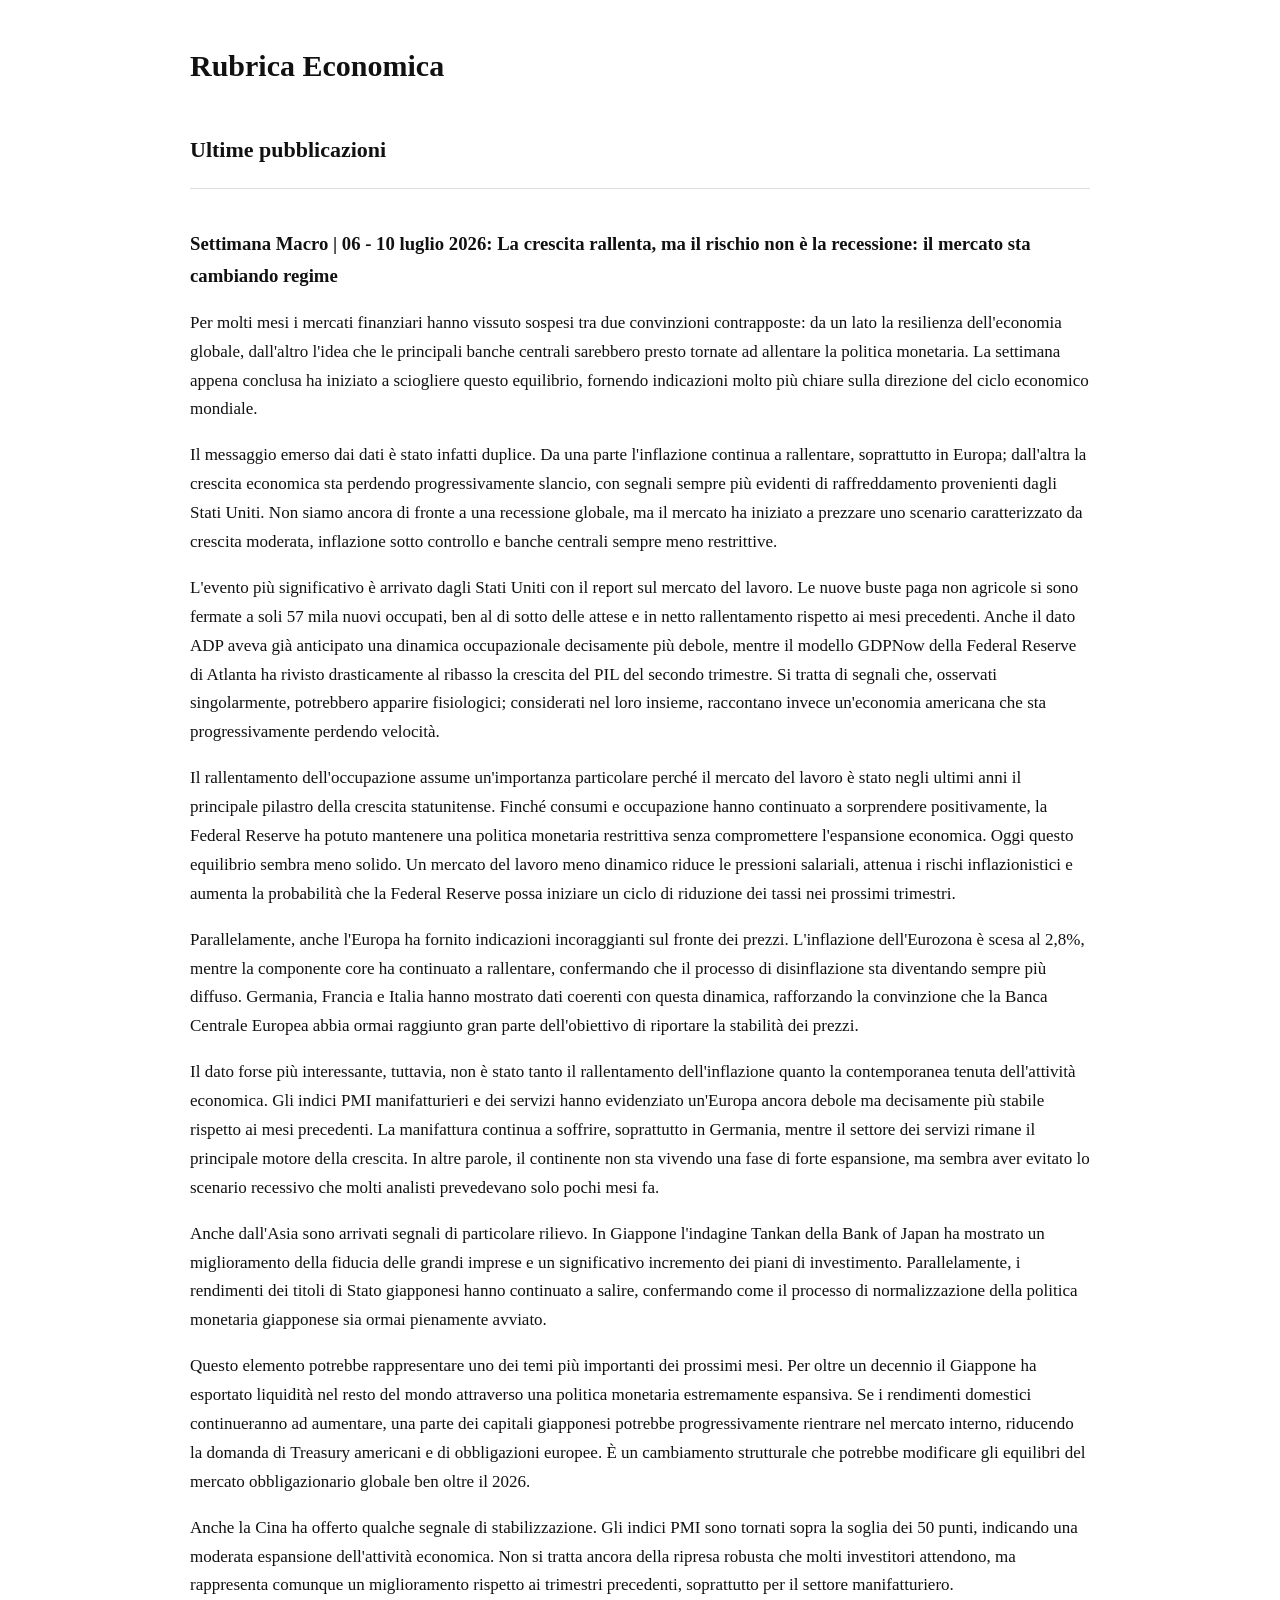
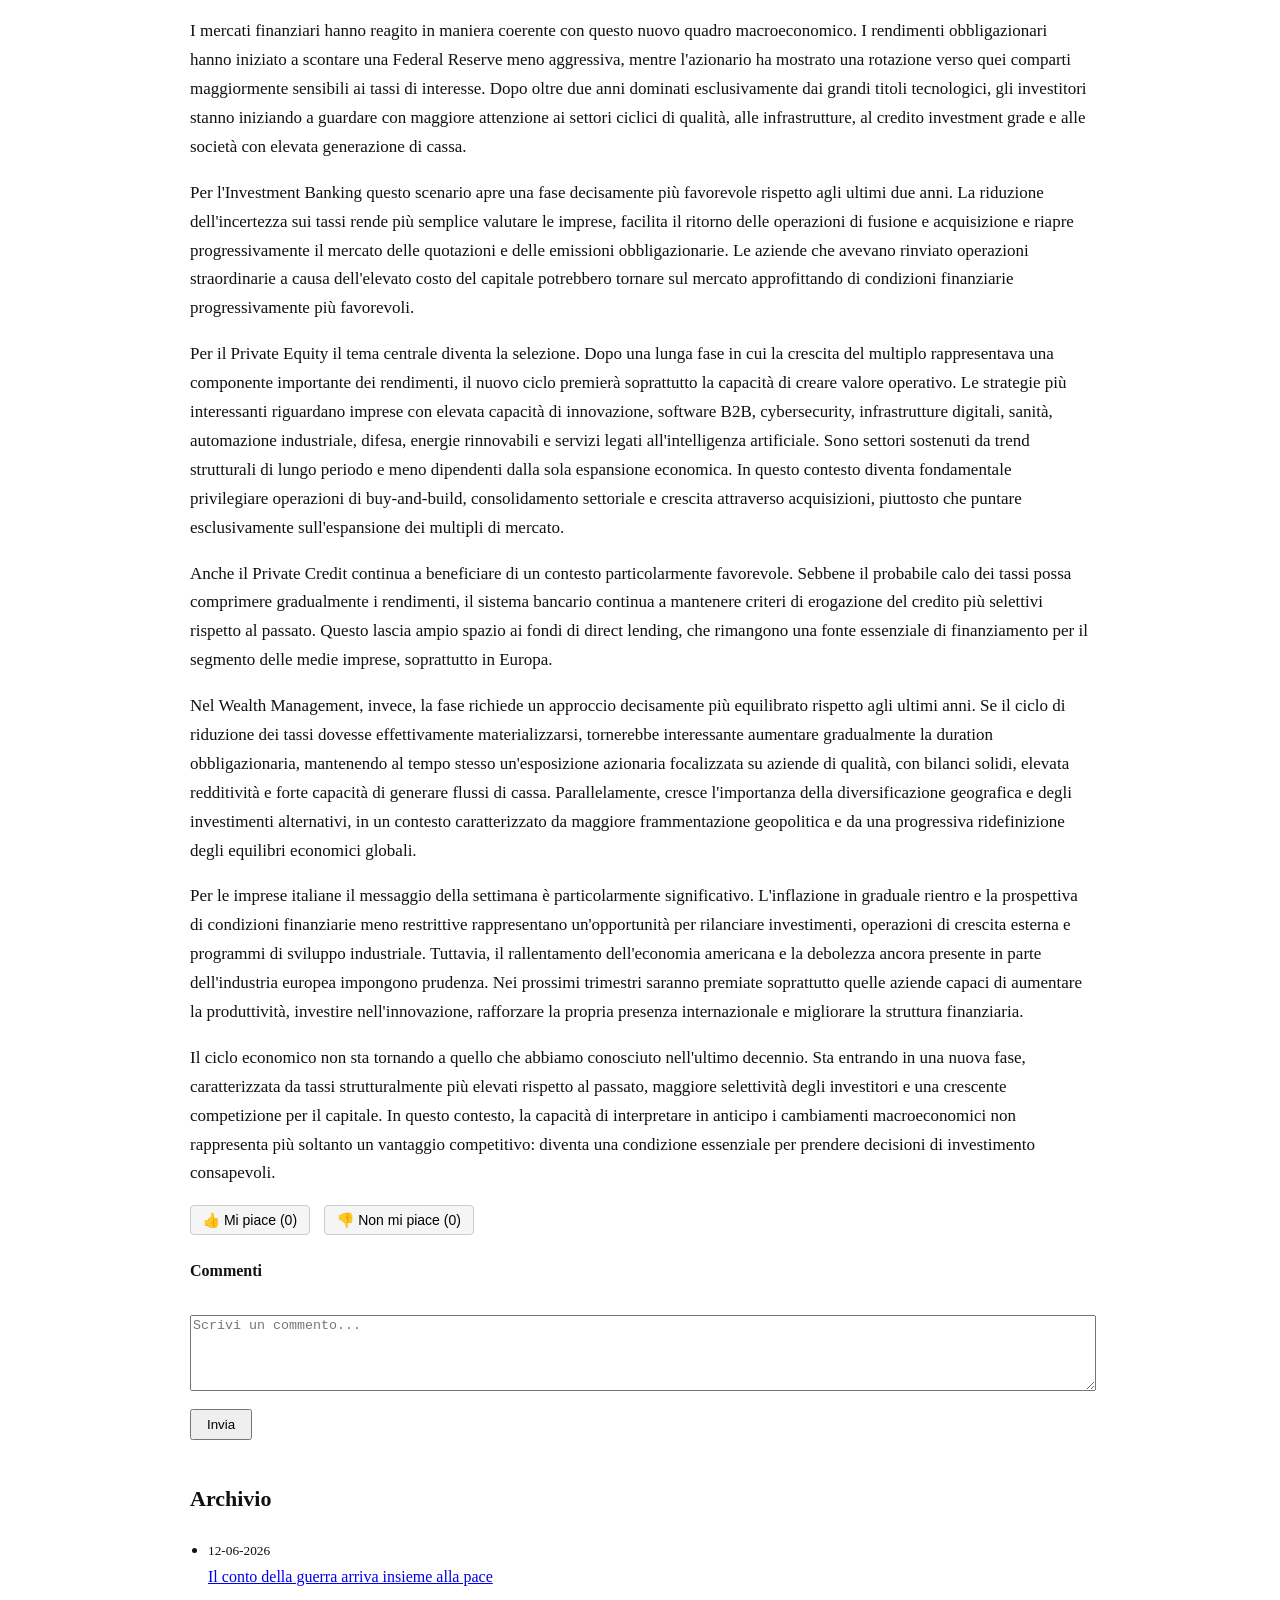
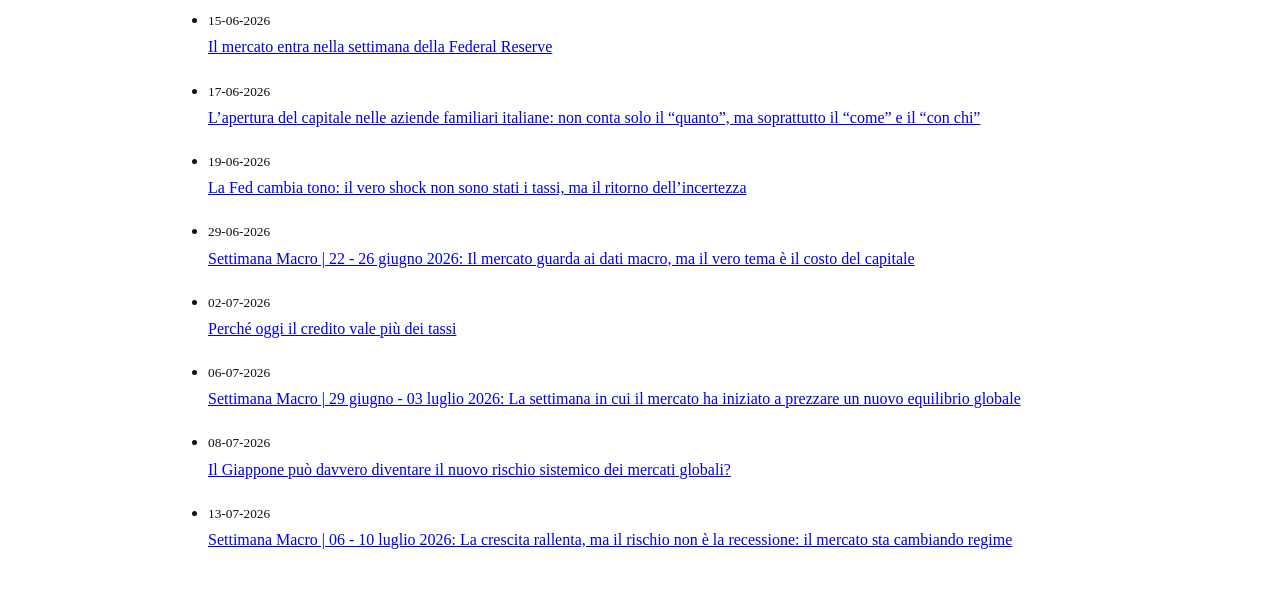
==== commit 13cafcf7: "Update index.html" ====
--- a/index.html
+++ b/index.html
@@ -92,59 +92,56 @@
 
     <article class="card">
 
-      <h3>Il Giappone può davvero diventare il nuovo rischio sistemico dei mercati globali?</h3>
-
-      <p>
-        Per oltre vent'anni il Giappone è stato considerato un'anomalia economica. Inflazione quasi inesistente, tassi di interesse vicini allo zero o addirittura negativi, una banca centrale con il bilancio più grande al mondo in rapporto al PIL e una politica monetaria ultra-espansiva che sembrava destinata a durare per sempre. Mentre Federal Reserve e BCE combattevano l'inflazione con rialzi dei tassi, la Bank of Japan continuava ad acquistare titoli di Stato per mantenere artificialmente bassi i rendimenti e sostenere l'economia.
-      </p>
-      <p>
-        Oggi, però, quello scenario sta cambiando rapidamente. La Bank of Japan ha iniziato a ridurre il proprio bilancio al ritmo più veloce della sua storia, cercando di normalizzare una politica monetaria che per decenni è stata straordinariamente accomodante. L'obiettivo è duplice: riportare il mercato obbligazionario a un funzionamento più naturale e, soprattutto, fermare la continua svalutazione dello yen, che rimane sotto forte pressione vicino ai 160 yen per dollaro.
-      </p>
-      <p>
-        Il problema è che, almeno finora, la strategia non sta producendo i risultati sperati.
-      </p>
-      <p>
-        Lo yen continua a indebolirsi mentre i rendimenti dei titoli di Stato giapponesi stanno progressivamente aumentando, mettendo sotto pressione il sistema di controllo della curva dei rendimenti (Yield Curve Control) che per anni ha rappresentato uno dei pilastri della politica monetaria giapponese. Ed è proprio qui che il tema smette di essere un problema esclusivamente nazionale e diventa una questione globale.
-      </p>
-      <p>
-        Il Giappone, infatti, non è semplicemente la terza economia mondiale. È anche uno dei principali finanziatori del debito americano. Investitori istituzionali giapponesi, compagnie assicurative, fondi pensione e la stessa banca centrale detengono centinaia di miliardi di dollari di Treasury statunitensi. Per anni questa enorme massa di capitale è stata investita all'estero perché in Giappone i rendimenti erano praticamente inesistenti.
-      </p>
-      <p>
-        Ma se oggi i titoli di Stato giapponesi iniziano finalmente a offrire rendimenti più elevati, l'incentivo a mantenere grandi esposizioni verso il debito americano diminuisce sensibilmente.
-      </p>
-      <p>
-        In altre parole, se un investitore giapponese può ottenere un rendimento interessante acquistando titoli domestici senza assumere rischio valutario, perché continuare a detenere Treasury statunitensi?
-      </p>
-      <p>
-        Ed è proprio questo il rischio che i mercati stanno iniziando a monitorare.
-      </p>
-      <p>
-        Una progressiva riallocazione dei capitali verso il mercato domestico potrebbe ridurre la domanda per il debito americano proprio in una fase in cui gli Stati Uniti continuano ad aumentare il proprio fabbisogno di finanziamento. Minore domanda significa inevitabilmente rendimenti più elevati. E rendimenti più elevati sui Treasury rappresentano il punto di partenza per il repricing di praticamente tutti gli asset finanziari mondiali.
-      </p>
-      <p>
-        Non si tratta soltanto del mercato obbligazionario.
-      </p>
-      <p>
-        Il Treasury americano costituisce il tasso privo di rischio utilizzato per valutare azioni, immobili, infrastrutture, private equity e credito privato. Un aumento strutturale dei rendimenti governativi americani comporta automaticamente un aumento del costo del capitale per imprese e investitori, con effetti diretti sulle valutazioni dei mercati finanziari.
-      </p>
-      <p>
-        Dal punto di vista dell'Investment Banking, questo scenario potrebbe determinare una significativa riduzione dell'attività di finanza straordinaria. Operazioni di M&A, IPO e rifinanziamenti diventano inevitabilmente più complessi quando il costo del capitale aumenta e le valutazioni si comprimono. In questo contesto, gli advisor saranno chiamati a costruire strutture finanziarie sempre più sofisticate, privilegiando operazioni difensive, consolidamenti industriali e soluzioni ibride tra capitale di debito ed equity.
-      </p>
-      <p>
-        Per il Private Equity il cambiamento potrebbe essere ancora più profondo. Negli ultimi anni gran parte della crescita delle valutazioni è stata alimentata da un costo del debito estremamente contenuto. Se il nuovo equilibrio dei tassi globali dovesse stabilizzarsi su livelli più elevati, le strategie basate su forte leva finanziaria perderebbero progressivamente attrattività. Diventerebbero invece più interessanti quei settori capaci di generare elevati flussi di cassa ricorrenti e forte potere di determinazione dei prezzi, come infrastrutture energetiche, data center, cybersecurity, software B2B mission critical, healthcare e difesa. La strategia vincente non sarebbe più acquistare aziende facendo leva sul debito, ma selezionare imprese con crescita organica sostenibile e capacità di autofinanziamento.
+      <h3>Settimana Macro | 06 - 10 luglio 2026: La crescita rallenta, ma il rischio non è la recessione: il mercato sta cambiando regime</h3>
+
+      <p>
+        Per molti mesi i mercati finanziari hanno vissuto sospesi tra due convinzioni contrapposte: da un lato la resilienza dell'economia globale, dall'altro l'idea che le principali banche centrali sarebbero presto tornate ad allentare la politica monetaria. La settimana appena conclusa ha iniziato a sciogliere questo equilibrio, fornendo indicazioni molto più chiare sulla direzione del ciclo economico mondiale.
+      </p>
+      <p>
+        Il messaggio emerso dai dati è stato infatti duplice. Da una parte l'inflazione continua a rallentare, soprattutto in Europa; dall'altra la crescita economica sta perdendo progressivamente slancio, con segnali sempre più evidenti di raffreddamento provenienti dagli Stati Uniti. Non siamo ancora di fronte a una recessione globale, ma il mercato ha iniziato a prezzare uno scenario caratterizzato da crescita moderata, inflazione sotto controllo e banche centrali sempre meno restrittive.
+      </p>
+      <p>
+        L'evento più significativo è arrivato dagli Stati Uniti con il report sul mercato del lavoro. Le nuove buste paga non agricole si sono fermate a soli 57 mila nuovi occupati, ben al di sotto delle attese e in netto rallentamento rispetto ai mesi precedenti. Anche il dato ADP aveva già anticipato una dinamica occupazionale decisamente più debole, mentre il modello GDPNow della Federal Reserve di Atlanta ha rivisto drasticamente al ribasso la crescita del PIL del secondo trimestre. Si tratta di segnali che, osservati singolarmente, potrebbero apparire fisiologici; considerati nel loro insieme, raccontano invece un'economia americana che sta progressivamente perdendo velocità.
+      </p>
+      <p>
+        Il rallentamento dell'occupazione assume un'importanza particolare perché il mercato del lavoro è stato negli ultimi anni il principale pilastro della crescita statunitense. Finché consumi e occupazione hanno continuato a sorprendere positivamente, la Federal Reserve ha potuto mantenere una politica monetaria restrittiva senza compromettere l'espansione economica. Oggi questo equilibrio sembra meno solido. Un mercato del lavoro meno dinamico riduce le pressioni salariali, attenua i rischi inflazionistici e aumenta la probabilità che la Federal Reserve possa iniziare un ciclo di riduzione dei tassi nei prossimi trimestri.
+      </p>
+      <p>
+        Parallelamente, anche l'Europa ha fornito indicazioni incoraggianti sul fronte dei prezzi. L'inflazione dell'Eurozona è scesa al 2,8%, mentre la componente core ha continuato a rallentare, confermando che il processo di disinflazione sta diventando sempre più diffuso. Germania, Francia e Italia hanno mostrato dati coerenti con questa dinamica, rafforzando la convinzione che la Banca Centrale Europea abbia ormai raggiunto gran parte dell'obiettivo di riportare la stabilità dei prezzi.
+      </p>
+      <p>
+        Il dato forse più interessante, tuttavia, non è stato tanto il rallentamento dell'inflazione quanto la contemporanea tenuta dell'attività economica. Gli indici PMI manifatturieri e dei servizi hanno evidenziato un'Europa ancora debole ma decisamente più stabile rispetto ai mesi precedenti. La manifattura continua a soffrire, soprattutto in Germania, mentre il settore dei servizi rimane il principale motore della crescita. In altre parole, il continente non sta vivendo una fase di forte espansione, ma sembra aver evitato lo scenario recessivo che molti analisti prevedevano solo pochi mesi fa.
+      </p>
+      <p>
+        Anche dall'Asia sono arrivati segnali di particolare rilievo. In Giappone l'indagine Tankan della Bank of Japan ha mostrato un miglioramento della fiducia delle grandi imprese e un significativo incremento dei piani di investimento. Parallelamente, i rendimenti dei titoli di Stato giapponesi hanno continuato a salire, confermando come il processo di normalizzazione della politica monetaria giapponese sia ormai pienamente avviato.
+      </p>
+      <p>
+        Questo elemento potrebbe rappresentare uno dei temi più importanti dei prossimi mesi. Per oltre un decennio il Giappone ha esportato liquidità nel resto del mondo attraverso una politica monetaria estremamente espansiva. Se i rendimenti domestici continueranno ad aumentare, una parte dei capitali giapponesi potrebbe progressivamente rientrare nel mercato interno, riducendo la domanda di Treasury americani e di obbligazioni europee. È un cambiamento strutturale che potrebbe modificare gli equilibri del mercato obbligazionario globale ben oltre il 2026.
+      </p>
+      <p>
+        Anche la Cina ha offerto qualche segnale di stabilizzazione. Gli indici PMI sono tornati sopra la soglia dei 50 punti, indicando una moderata espansione dell'attività economica. Non si tratta ancora della ripresa robusta che molti investitori attendono, ma rappresenta comunque un miglioramento rispetto ai trimestri precedenti, soprattutto per il settore manifatturiero.
+      </p>
+      <p>
+        I mercati finanziari hanno reagito in maniera coerente con questo nuovo quadro macroeconomico. I rendimenti obbligazionari hanno iniziato a scontare una Federal Reserve meno aggressiva, mentre l'azionario ha mostrato una rotazione verso quei comparti maggiormente sensibili ai tassi di interesse. Dopo oltre due anni dominati esclusivamente dai grandi titoli tecnologici, gli investitori stanno iniziando a guardare con maggiore attenzione ai settori ciclici di qualità, alle infrastrutture, al credito investment grade e alle società con elevata generazione di cassa.
+      </p>
+      <p>
+        Per l'Investment Banking questo scenario apre una fase decisamente più favorevole rispetto agli ultimi due anni. La riduzione dell'incertezza sui tassi rende più semplice valutare le imprese, facilita il ritorno delle operazioni di fusione e acquisizione e riapre progressivamente il mercato delle quotazioni e delle emissioni obbligazionarie. Le aziende che avevano rinviato operazioni straordinarie a causa dell'elevato costo del capitale potrebbero tornare sul mercato approfittando di condizioni finanziarie progressivamente più favorevoli.
+      <p>
+        Per il Private Equity il tema centrale diventa la selezione. Dopo una lunga fase in cui la crescita del multiplo rappresentava una componente importante dei rendimenti, il nuovo ciclo premierà soprattutto la capacità di creare valore operativo. Le strategie più interessanti riguardano imprese con elevata capacità di innovazione, software B2B, cybersecurity, infrastrutture digitali, sanità, automazione industriale, difesa, energie rinnovabili e servizi legati all'intelligenza artificiale. Sono settori sostenuti da trend strutturali di lungo periodo e meno dipendenti dalla sola espansione economica. In questo contesto diventa fondamentale privilegiare operazioni di buy-and-build, consolidamento settoriale e crescita attraverso acquisizioni, piuttosto che puntare esclusivamente sull'espansione dei multipli di mercato.
+      </p>
+      <p>
+       Anche il Private Credit continua a beneficiare di un contesto particolarmente favorevole. Sebbene il probabile calo dei tassi possa comprimere gradualmente i rendimenti, il sistema bancario continua a mantenere criteri di erogazione del credito più selettivi rispetto al passato. Questo lascia ampio spazio ai fondi di direct lending, che rimangono una fonte essenziale di finanziamento per il segmento delle medie imprese, soprattutto in Europa.
       </p>
        <p>
-        Anche il Private Credit potrebbe attraversare una fase di trasformazione. Rendimenti governativi più elevati rendono più competitivi gli investimenti privi di rischio, costringendo il credito privato a offrire premi maggiori per attrarre capitale. Questo potrebbe aumentare le opportunità di rendimento per gli investitori, ma richiederà una selezione molto più rigorosa della qualità creditizia, premiando operazioni con solide garanzie, covenant stringenti e business model resilienti.
+        Nel Wealth Management, invece, la fase richiede un approccio decisamente più equilibrato rispetto agli ultimi anni. Se il ciclo di riduzione dei tassi dovesse effettivamente materializzarsi, tornerebbe interessante aumentare gradualmente la duration obbligazionaria, mantenendo al tempo stesso un'esposizione azionaria focalizzata su aziende di qualità, con bilanci solidi, elevata redditività e forte capacità di generare flussi di cassa. Parallelamente, cresce l'importanza della diversificazione geografica e degli investimenti alternativi, in un contesto caratterizzato da maggiore frammentazione geopolitica e da una progressiva ridefinizione degli equilibri economici globali.
       </p>
        <p>
-        Per il Wealth Management, invece, il possibile cambio di regime rappresenta soprattutto una sfida nella costruzione dei portafogli. Dopo anni in cui la diversificazione si basava sull'assunto di tassi bassi e abbondante liquidità, gli investitori dovranno adattarsi a un contesto caratterizzato da maggiore volatilità obbligazionaria, rendimenti reali più elevati e correlazioni differenti tra le asset class. In questo scenario, assumono un ruolo crescente le obbligazioni governative di qualità, il credito investment grade, gli investimenti alternativi decorrelati e una gestione dinamica della duration.
-      </p>
-      <p>
-        Per le imprese italiane, infine, ciò che accade in Giappone potrebbe sembrare distante, ma in realtà ha implicazioni molto concrete. Se il costo del capitale globale continua a salire, anche il costo del finanziamento per le aziende europee tenderà ad aumentare. Questo significa maggiore attenzione alla struttura finanziaria, una gestione più prudente della leva e una crescente importanza di strumenti alternativi come private debt, minibond e partnership con investitori istituzionali. Le imprese con bilanci solidi, buona generazione di cassa e piani industriali credibili saranno quelle maggiormente in grado di attrarre capitale anche in un contesto finanziario più selettivo.
-      </p>
-      <p>
-        La vera domanda, quindi, non è soltanto se la Bank of Japan riuscirà a stabilizzare lo yen. La questione centrale è capire se il più grande esportatore di capitale del mondo stia iniziando a riportare quei capitali all'interno dei propri confini. Perché, se ciò dovesse accadere con maggiore intensità, il prossimo grande movimento dei mercati globali potrebbe non nascere a Washington o a Francoforte, ma a Tokyo.
-      </p>
+        Per le imprese italiane il messaggio della settimana è particolarmente significativo. L'inflazione in graduale rientro e la prospettiva di condizioni finanziarie meno restrittive rappresentano un'opportunità per rilanciare investimenti, operazioni di crescita esterna e programmi di sviluppo industriale. Tuttavia, il rallentamento dell'economia americana e la debolezza ancora presente in parte dell'industria europea impongono prudenza. Nei prossimi trimestri saranno premiate soprattutto quelle aziende capaci di aumentare la produttività, investire nell'innovazione, rafforzare la propria presenza internazionale e migliorare la struttura finanziaria.
+      </p>
+      <p>
+        Il ciclo economico non sta tornando a quello che abbiamo conosciuto nell'ultimo decennio. Sta entrando in una nuova fase, caratterizzata da tassi strutturalmente più elevati rispetto al passato, maggiore selettività degli investitori e una crescente competizione per il capitale. In questo contesto, la capacità di interpretare in anticipo i cambiamenti macroeconomici non rappresenta più soltanto un vantaggio competitivo: diventa una condizione essenziale per prendere decisioni di investimento consapevoli.
+      <p>
+
       
       
       <!-- Pulsanti di interazione con contatore -->
@@ -255,6 +252,18 @@
       </li>
     </ul>
   </section>
+  
+         <ul>
+      <li>
+        <div>
+          <small>13-07-2026</small><br>
+          <a href="articoli-13-07-2026.html">
+            Settimana Macro | 06 - 10 luglio 2026: La crescita rallenta, ma il rischio non è la recessione: il mercato sta cambiando regime
+          </a>
+        </div>
+      </li>
+    </ul>
+  </section>
 
   <!-- Script Aggiornato per il funzionamento dei contatori con salvataggio in memoria -->
   <script>
